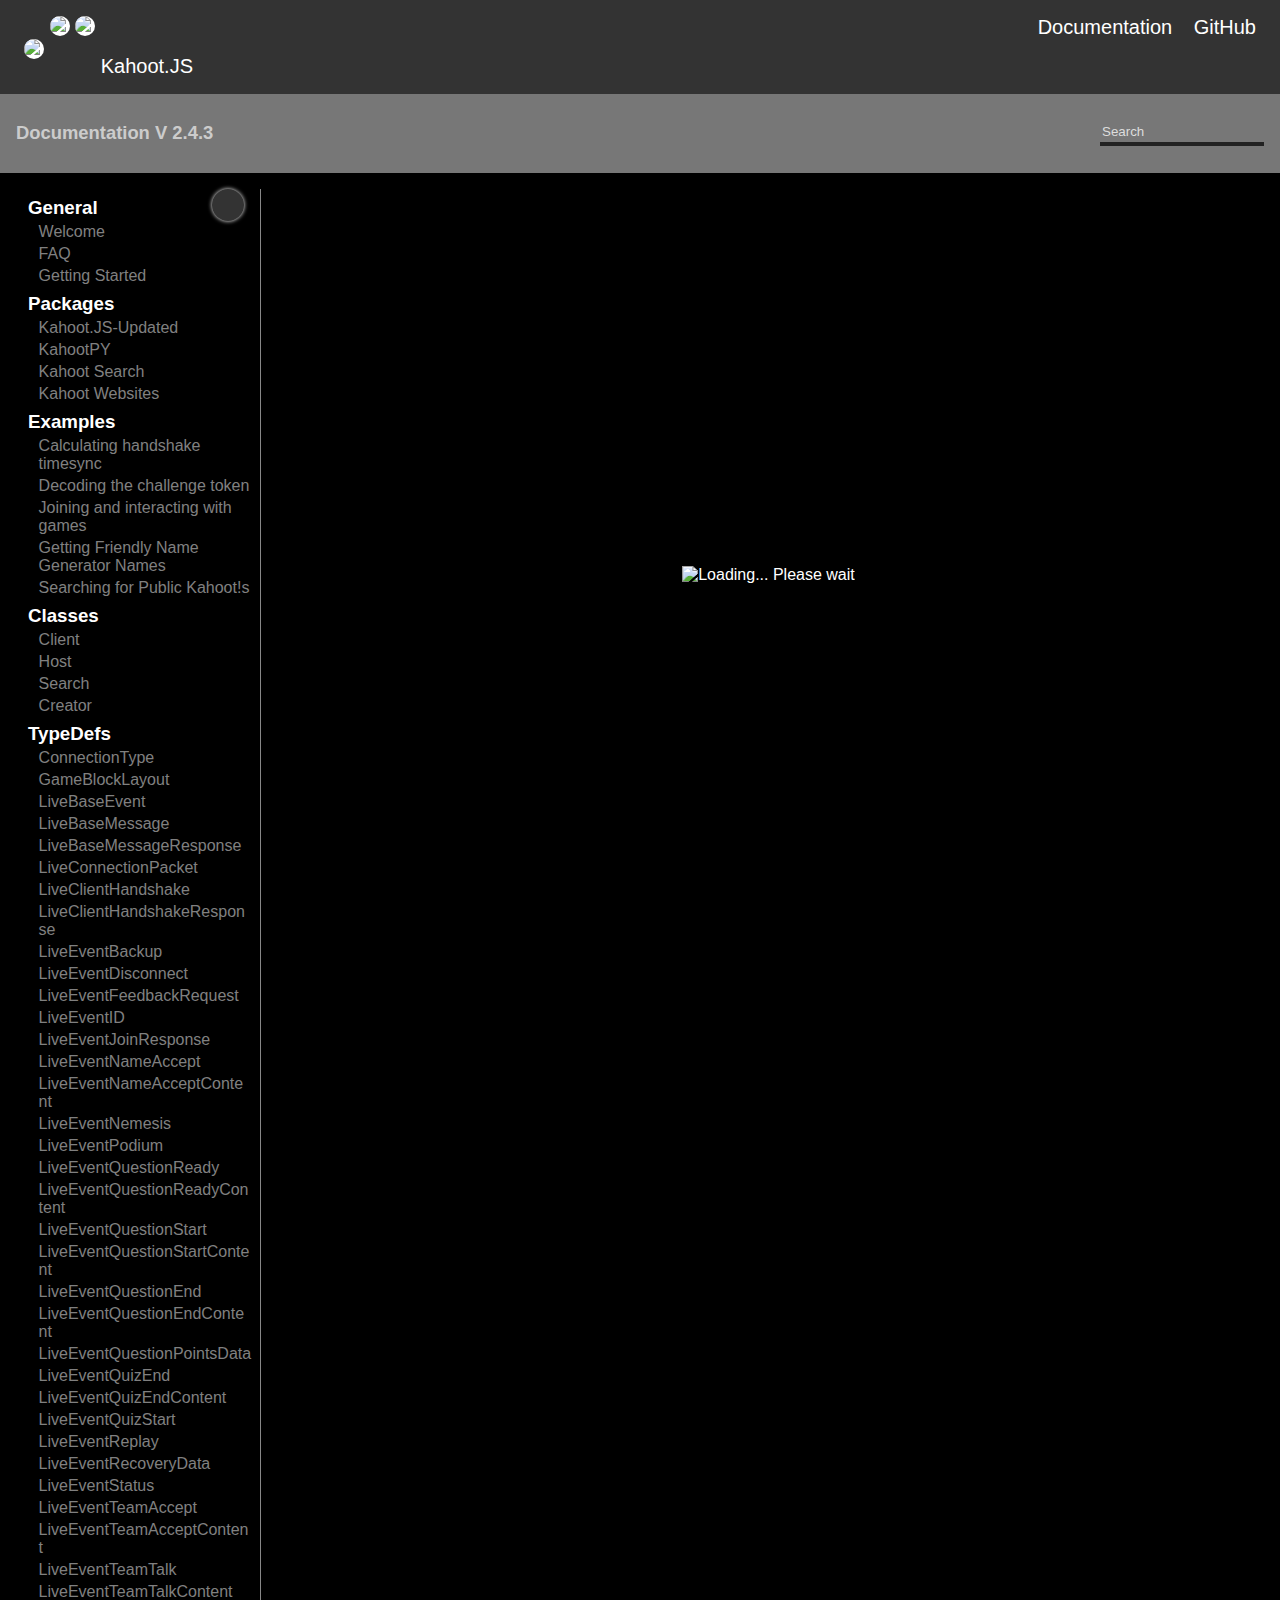
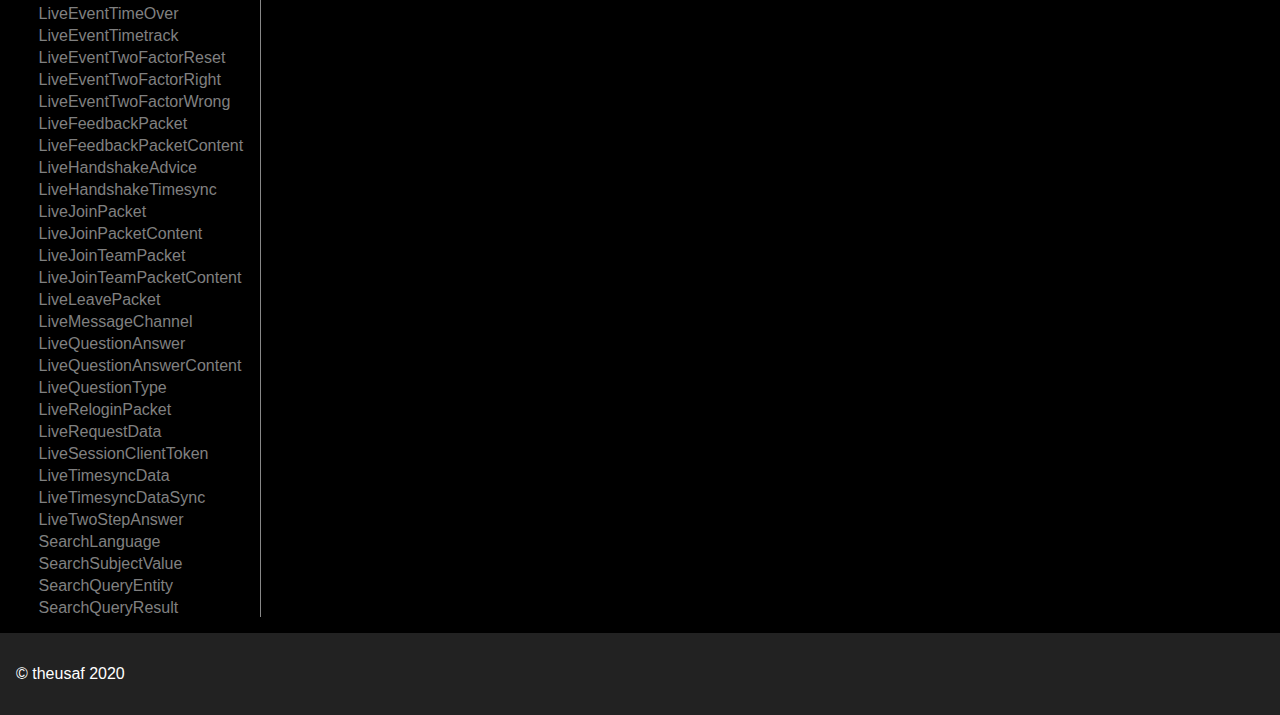
==== 200.html @ 4d93b41f "2.4.3 - Update QuestionEnd" ====
<!DOCTYPE html>
<html lang="en" dir="ltr">
  <head>
    <title>Kahoot API Documentation V2</title>
    <meta name="viewport" content="width=device-width,initial-scale=1">
    <link rel="preload" href="https://kahoot-win.herokuapp.com/ext/https://fonts.googleapis.com/css?family=Montserrat:ital,wght@0,100;0,200;0,300;0,400;0,500;0,600;0,700;0,800;0,900;1,100;1,200;1,300;1,400;1,500;1,600;1,700;1,800;1,900&display=swap" as="style" onload="this.rel = 'stylesheet'">
    <link rel="stylesheet" href="/index.css">
    <meta name="image" content="https://kahoot.js.org/preview.png">
    <meta property="og:image:secure_url" content="https://kahoot.js.org/preview.png">
    <meta property="og:image" content="http://kahoot.js.org/preview.png">
    <meta property="og:image:type" content="image/png">
    <meta property="og:url" content="https://kahoot.js.org">
    <meta property="og:title" content="Kahoot! API Docs. V2">
    <meta property="og:description" content="The Kahoot API documentation V2. Learn how to create your own Kahoot! bot, search Kahoot!, and do more with Kahoot!">
    <meta property="og:type" content="website">
    <meta name="theme-color" content="#1368ce">
    <meta name="title" content="Kahoot! API Docs. V2">
    <meta name="description" content="A documentation of Kahoot's APIs. Learn how to create your own Kahoot! bot, search Kahoot!, and do more with Kahoot!">
    <meta name="keywords" content="kahoot, website, kahoot api, kahoot.js-updated, kahootpy, theusaf, tutorial, code, api, kahoot, docs, documentation, kahoot creator, quiz, http, websocket, json">
    <script src="/marked.min.js"></script>
    <script src="/highlight.min.js"></script>
    <link rel="stylesheet" href="/default.min.css">
    <!-- Global site tag (gtag.js) - Google Analytics -->
    <script async src="https://kahoot-win.herokuapp.com/ext/https://www.googletagmanager.com/gtag/js?id=G-5S0LGKYC6M"></script>
    <script>
      window.dataLayer = window.dataLayer || [];
      function gtag(){dataLayer.push(arguments);}
      gtag('js', new Date());
      gtag('config', 'G-5S0LGKYC6M');
    </script>
    <!-- End Global site tag (gtag.js) - Google Analytics -->
    <script async src="https://kahoot-win.herokuapp.com/ext/https://apis.google.com/js/platform.js"></script>
    <link rel="preload" href="https://kahoot.it/favicon.ico" as="image">
    <link rel="preload" href="https://kahoot-win.herokuapp.com/favicon.ico" as="image">
    <!--link rel="preload" href="https://kahootsmasher.club/favicon.ico" as="image"-->
    <script data-ad-client="ca-pub-7270149282957761" async src="https://kahoot-win.herokuapp.com/ext/https://pagead2.googlesyndication.com/pagead/js/adsbygoogle.js"></script>
  </head>
  <body>
    <nav>
      <a href="https://npmjs.com/package/kahoot.js-updated">
        <img async-src="https://kahoot.it/favicon.ico" src="[data-uri]" alt="Kahoot">
        <img async-src="https://kahoot-win.herokuapp.com/favicon.ico" src="[data-uri]" alt="Kahoot Winner">
        <img async-src="/favicon.ico" src="[data-uri]" alt="Kahoot Smasher">
        Kahoot.JS
        <script>
          window.addEventListener("load",function(){
            var asynk = document.querySelectorAll("[async-src]");
            for(var i = 0;i<asynk.length;i++){
              asynk[i].src = asynk[i].getAttribute("async-src");
            }
          });
        </script>
      </a>
      <div>
        <a href="/" class="mobilehide">Documentation</a>
        <a href="https://github.com/theusaf/kahoot-api-docs">GitHub</a>
      </div>
    </nav>
    <header>
      <h1>Documentation V 2.4.3</h1>
      <input type="text" id="search" placeholder="Search" autocomplete="off">
    </header>
    <p style="margin: 0;">
      <label for="mobile-menu" class="mobile-dark mobileonly" id="mobi-menu-toggle">Menu</label>
    </p>
    <article>
      <input class="hidden toggle" id="mobile-menu" type="checkbox"/>
      <section id="selection">
        <div tabindex="4" id="dark-mode-switch"></div>
        <h3>General</h3>
        <a href="/welcome" class="selected">Welcome</a>
        <a href="/faq">FAQ</a>
        <a href="/getting-started">Getting Started</a>
        <h3>Packages</h3>
        <a href="/package/kahoot.js-updated">Kahoot.JS-Updated</a>
        <a href="/package/kahoot.py">KahootPY</a>
        <a href="/package/kahoot-search">Kahoot Search</a>
        <a href="/websites">Kahoot Websites</a>
        <h3>Examples</h3>
        <a href="/ex/calculate-timesync">Calculating handshake timesync</a>
        <a href="/ex/decode-client">Decoding the challenge token</a>
        <a href="/ex/example-client">Joining and interacting with games</a>
        <a href="/ex/random-name">Getting Friendly Name Generator Names</a>
        <a href="/ex/search">Searching for Public Kahoot!s</a>
        <h3>Classes</h3>
        <a href="/class/client">Client</a>
        <a href="/class/host">Host</a>
        <a href="/class/search">Search</a>
        <a href="/class/creator">Creator</a>
        <h3>TypeDefs</h3>
        <a href="/enum/ConnectionType">ConnectionType</a>
        <a href="/enum/GameBlockLayout">GameBlockLayout</a>
        <a href="/enum/LiveBaseEvent">LiveBaseEvent</a>
        <a href="/enum/LiveBaseMessage">LiveBaseMessage</a>
        <a href="/enum/LiveBaseMessageResponse">LiveBaseMessageResponse</a>
        <a href="/enum/LiveConnectionPacket">LiveConnectionPacket</a>
        <a href="/enum/LiveClientHandshake">LiveClientHandshake</a>
        <a href="/enum/LiveClientHandshakeResponse">LiveClientHandshakeResponse</a>
        <a href="/enum/LiveEventBackup">LiveEventBackup</a>
        <a href="/enum/LiveEventDisconnect">LiveEventDisconnect</a>
        <a href="/enum/LiveEventFeedbackRequest">LiveEventFeedbackRequest</a>
        <a href="/enum/LiveEventID">LiveEventID</a>
        <a href="/enum/LiveEventJoinResponse">LiveEventJoinResponse</a>
        <a href="/enum/LiveEventNameAccept">LiveEventNameAccept</a>
        <a href="/enum/LiveEventNameAcceptContent">LiveEventNameAcceptContent</a>
        <a href="/enum/LiveEventNemesis">LiveEventNemesis</a>
        <a href="/enum/LiveEventPodium">LiveEventPodium</a>
        <a href="/enum/LiveEventQuestionReady">LiveEventQuestionReady</a>
        <a href="/enum/LiveEventQuestionReadyContent">LiveEventQuestionReadyContent</a>
        <a href="/enum/LiveEventQuestionStart">LiveEventQuestionStart</a>
        <a href="/enum/LiveEventQuestionStartContent">LiveEventQuestionStartContent</a>
        <a href="/enum/LiveEventQuestionEnd">LiveEventQuestionEnd</a>
        <a href="/enum/LiveEventQuestionEndContent">LiveEventQuestionEndContent</a>
        <a href="/enum/LiveEventQuestionPointsData">LiveEventQuestionPointsData</a>
        <a href="/enum/LiveEventQuizEnd">LiveEventQuizEnd</a>
        <a href="/enum/LiveEventQuizEndContent">LiveEventQuizEndContent</a>
        <a href="/enum/LiveEventQuizStart">LiveEventQuizStart</a>
        <a href="/enum/LiveEventReplay">LiveEventReplay</a>
        <a href="/enum/LiveEventRecoveryData">LiveEventRecoveryData</a>
        <a href="/enum/LiveEventStatus">LiveEventStatus</a>
        <a href="/enum/LiveEventTeamAccept">LiveEventTeamAccept</a>
        <a href="/enum/LiveEventTeamAcceptContent">LiveEventTeamAcceptContent</a>
        <a href="/enum/LiveEventTeamTalk">LiveEventTeamTalk</a>
        <a href="/enum/LiveEventTeamTalkContent">LiveEventTeamTalkContent</a>
        <a href="/enum/LiveEventTimeOver">LiveEventTimeOver</a>
        <a href="/enum/LiveEventTimetrack">LiveEventTimetrack</a>
        <a href="/enum/LiveEventTwoFactorReset">LiveEventTwoFactorReset</a>
        <a href="/enum/LiveEventTwoFactorRight">LiveEventTwoFactorRight</a>
        <a href="/enum/LiveEventTwoFactorWrong">LiveEventTwoFactorWrong</a>
        <a href="/enum/LiveFeedbackPacket">LiveFeedbackPacket</a>
        <a href="/enum/LiveFeedbackPacketContent">LiveFeedbackPacketContent</a>
        <a href="/enum/LiveHandshakeAdvice">LiveHandshakeAdvice</a>
        <a href="/enum/LiveHandshakeTimesync">LiveHandshakeTimesync</a>
        <a href="/enum/LiveJoinPacket">LiveJoinPacket</a>
        <a href="/enum/LiveJoinPacketContent">LiveJoinPacketContent</a>
        <a href="/enum/LiveJoinTeamPacket">LiveJoinTeamPacket</a>
        <a href="/enum/LiveJoinTeamPacketContent">LiveJoinTeamPacketContent</a>
        <a href="/enum/LiveLeavePacket">LiveLeavePacket</a>
        <a href="/enum/LiveMessageChannel">LiveMessageChannel</a>
        <a href="/enum/LiveQuestionAnswer">LiveQuestionAnswer</a>
        <a href="/enum/LiveQuestionAnswerContent">LiveQuestionAnswerContent</a>
        <a href="/enum/LiveQuestionType">LiveQuestionType</a>
        <a href="/enum/LiveReloginPacket">LiveReloginPacket</a>
        <a href="/enum/LiveRequestData">LiveRequestData</a>
        <a href="/enum/LiveSessionClientToken">LiveSessionClientToken</a>
        <a href="/enum/LiveTimesyncData">LiveTimesyncData</a>
        <a href="/enum/LiveTimesyncDataSync">LiveTimesyncDataSync</a>
        <a href="/enum/LiveTwoStepAnswer">LiveTwoStepAnswer</a>
        <a href="/enum/SearchLanguage">SearchLanguage</a>
        <a href="/enum/SearchSubjectValue">SearchSubjectValue</a>
        <a href="/enum/SearchQueryEntity">SearchQueryEntity</a>
        <a href="/enum/SearchQueryResult">SearchQueryResult</a>
      </section>
      <section id="output">
        <noscript>
          <p>This website requires JavaScript to work properly. If you really cannot use JavaScript use the following steps to read the documentation:</p>
          <ol>
            <li>Click a link</li>
            <li>Copy the stuff after "/"</li>
            <li>Go to the path /docs/(copied path).md</li>
          </ol>
        </noscript>
        <div id="prep">
          <div style="flex: 1;">
            <img src="/loading.svg" alt="Loading... Please wait">
          </div>
        </div>
      </section>
    </article>
    <footer>
      <p>&copy; theusaf 2020</p>
    </footer>
    <script src="/index.js"></script>
  </body>
</html>
---- index.css ----
@keyframes spin {
  from{
    transform: rotate(0deg);
  }
  to{
    transform: rotate(360deg);
  }
}
body{
  font-family: Montserrat, Helvetica, sans-serif;
  margin: 0;
}
nav{
  background: #333;
  padding: 1rem;
  font-size: 1.25rem;
}
nav img{
  max-width: 1.25rem;
  min-width: 1.25rem;
  max-height: 1.25rem;
  min-height: 1.25rem;
  background: white;
  border-radius: 100%;
}
nav div{
  float: right;
}
nav a{
  text-decoration: none;
  color: white;
  margin-right: 0.5rem;
  margin-left: 0.5rem;
}
header{
  display: flex;
  background: #777;
  padding: 1rem;
}
header h1{
  display: inline-block;
  font-size: 1.15rem;
  flex: 1;
  color: #ccc;
}
header input{
  background: transparent;
  color: white;
  float: right;
  border: none;
  width: 10rem;
  border-bottom: #222 0.25rem solid;
  height: 1.25rem;
  align-self: center;
}
header input::placeholder{
  color: #ddd;
}
article{
  background: black;
  color: white;
  padding: 1rem;
  display: flex;
}
article section{
  flex: 1;
  padding-left: 0.75rem;
  position: relative;
}
code{
  background: #444;
  border-radius: 0.15rem;
  padding: 0.1rem;
  text-align: left;
}
pre{
  white-space: pre-wrap;
}
del{
  color: #900;
  background: #a44;
  border-radius: 0.25rem;
}
footer{
  padding: 1rem;
  background: #222;
  color: white;
}
table{
  overflow-x: auto;
  border: 0.1rem solid grey;
  border-spacing: 0;
}
table table tr:first-of-type{
  background: #fa0;
}
tr:first-of-type{
  background: #0af;
}
tr:nth-child(2n){
  background: #222;
}
tr:nth-child(2n + 1):not(:first-of-type){
  background: rgba(0,0,0,0.3);
}
td{
  max-width: 15rem;
  min-width: 10rem;
  text-align: center;
  padding: 0.5rem;
  overflow: auto;
}
th{
  text-transform: uppercase;
  padding: 1rem;
}
#selection{
  flex: 0;
  border-right: 1px solid #888;
  padding-right: 0.5rem;
  min-width: 14rem;
}
#selection h3{
  margin-bottom: 0;
  margin-top: 0.5rem;
}
#selection a{
  color: grey;
  display: block;
  text-decoration: none;
  margin-left: 0.5rem;
  margin-top: 0.25rem;
  transition: 0.25s;
  word-break: break-word;
  border-left: 0.1rem solid transparent;
  padding-left: 0.1rem;
}
#selection a:hover,.navigation a:hover{
  color: #08f;
  background: #333;
  border-left: 0.1rem solid #08f;
}
#selection a.selected{
  background: #222;
}
#output{
  overflow-x: auto;
}
#output a:not(.nav){
  color: #08f;
}
#output a[name]{
  font-weight: bold;
  color: white;
  font-size: 1.15rem;
}
#prep{
  text-align: center;
  display: flex;
  align-items: center;
  height: calc(100vh - 8rem);
}
#prep img{
  width: 5rem;
  animation: spin infinite 0.75s;
}
#dark-mode-switch{
  width: 2rem;
  height: 2rem;
  background: #333;
  border-radius: 100%;
  position: absolute;
  top: 0;
  right: 1rem;
  box-shadow: white 0 0 0.25rem;
}
.hidden{
  display: none;
}
.type,.parent,.extends,.channel{
  display: block;
}
.type::before,.parent::before,.extends::before,.channel::before{
  font-weight: 500;
  color: #aaa;
}
.channel::before{
  content: "Channel: ";
}
.parent::before{
  content: "Parent: ";
}
.type::before{
  content: "Type: ";
}
.extends::before{
  content: "Extends ";
}
.info,.nam{
  margin-left: 1rem;
}
.info p{
  margin: 0;
}
.info{
  border-left: 0.1rem solid grey;
  padding-left: 0.25rem;
  margin-bottom: 1.5rem;
}
.navigation{
  margin: 1.5rem;
  display: flex;
}
.navigation>div{
  flex: 1;
}
.navigation a{
  display: block;
  text-decoration: none;
  color: grey;
  border-left: 0.1rem solid grey;
  padding-left: 0.25rem;
  transition: 0.25s;
}
.navigation span{
  font-weight: bold;
}
.close{
  background: #fd4;
  display: inline-block;
  width: 100%;
  color: black;
}
.mobileonly{
  display: none;
}
.close::before{
  content: "⇦ ";
  display: pre;
}
.light article{
  color: black;
  background: white;
}
.light code{
  color: white;
}
.light #output a[name]{
  color: black;
}
.light tr:nth-child(2n){
  background: #aaa;
}
.light #dark-mode-switch{
  background: #ddd;
  box-shadow: black 0 0 0.25rem; /* Nice dissolve... */
}
@media screen and (max-width: 800px) {
  nav img{
    display: none;
  }
  .mobileonly{
    display: block;
  }
  .mobile-dark{
    background: black;
    color: white;
    margin: 0;
    padding: 0.5rem;
  }
  .toggle + *{
    display: none;
  }
  .toggle:checked + *{
    display: block;
  }
  .mobilehide{
    display: none;
  }
}
---- default.min.css ----
.hljs {
	display: block;
	overflow-x: auto;
	padding: .5em;
	background: #1f1f1f;
}

.hljs,
.hljs-subst {
	color: #bbb;
}

.hljs-comment {
	color: #777;
}

.hljs-attr{
	color: #800;
}

.hljs-keyword,
.hljs-attribute,
.hljs-selector-tag,
.hljs-meta-keyword,
.hljs-doctag,
.hljs-name {
	font-weight: bold;
  color: purple;
}

.hljs-type,
.hljs-string,
.hljs-selector-id,
.hljs-selector-class,
.hljs-quote,
.hljs-template-tag,
.hljs-deletion {
	color: #33aa33;
}

.hljs-number{
  color: #fa4;
}

.hljs-title,
.hljs-section {
	color: #37a;
	font-weight: bold;
}

.hljs-regexp,
.hljs-symbol,
.hljs-variable,
.hljs-template-variable,
.hljs-link,
.hljs-selector-attr,
.hljs-selector-pseudo {
	color: #BC6060;
}

.hljs-literal {
	color: #78A960;
}

.hljs-built_in,
.hljs-bullet,
.hljs-code,
.hljs-addition {
	color: #a61;
}

.hljs-meta {
	color: #1f7199;
}

.hljs-meta-string {
	color: #4d99bf;
}

.hljs-emphasis {
	font-style: italic;
}

.hljs-strong {
	font-weight: bold;
}
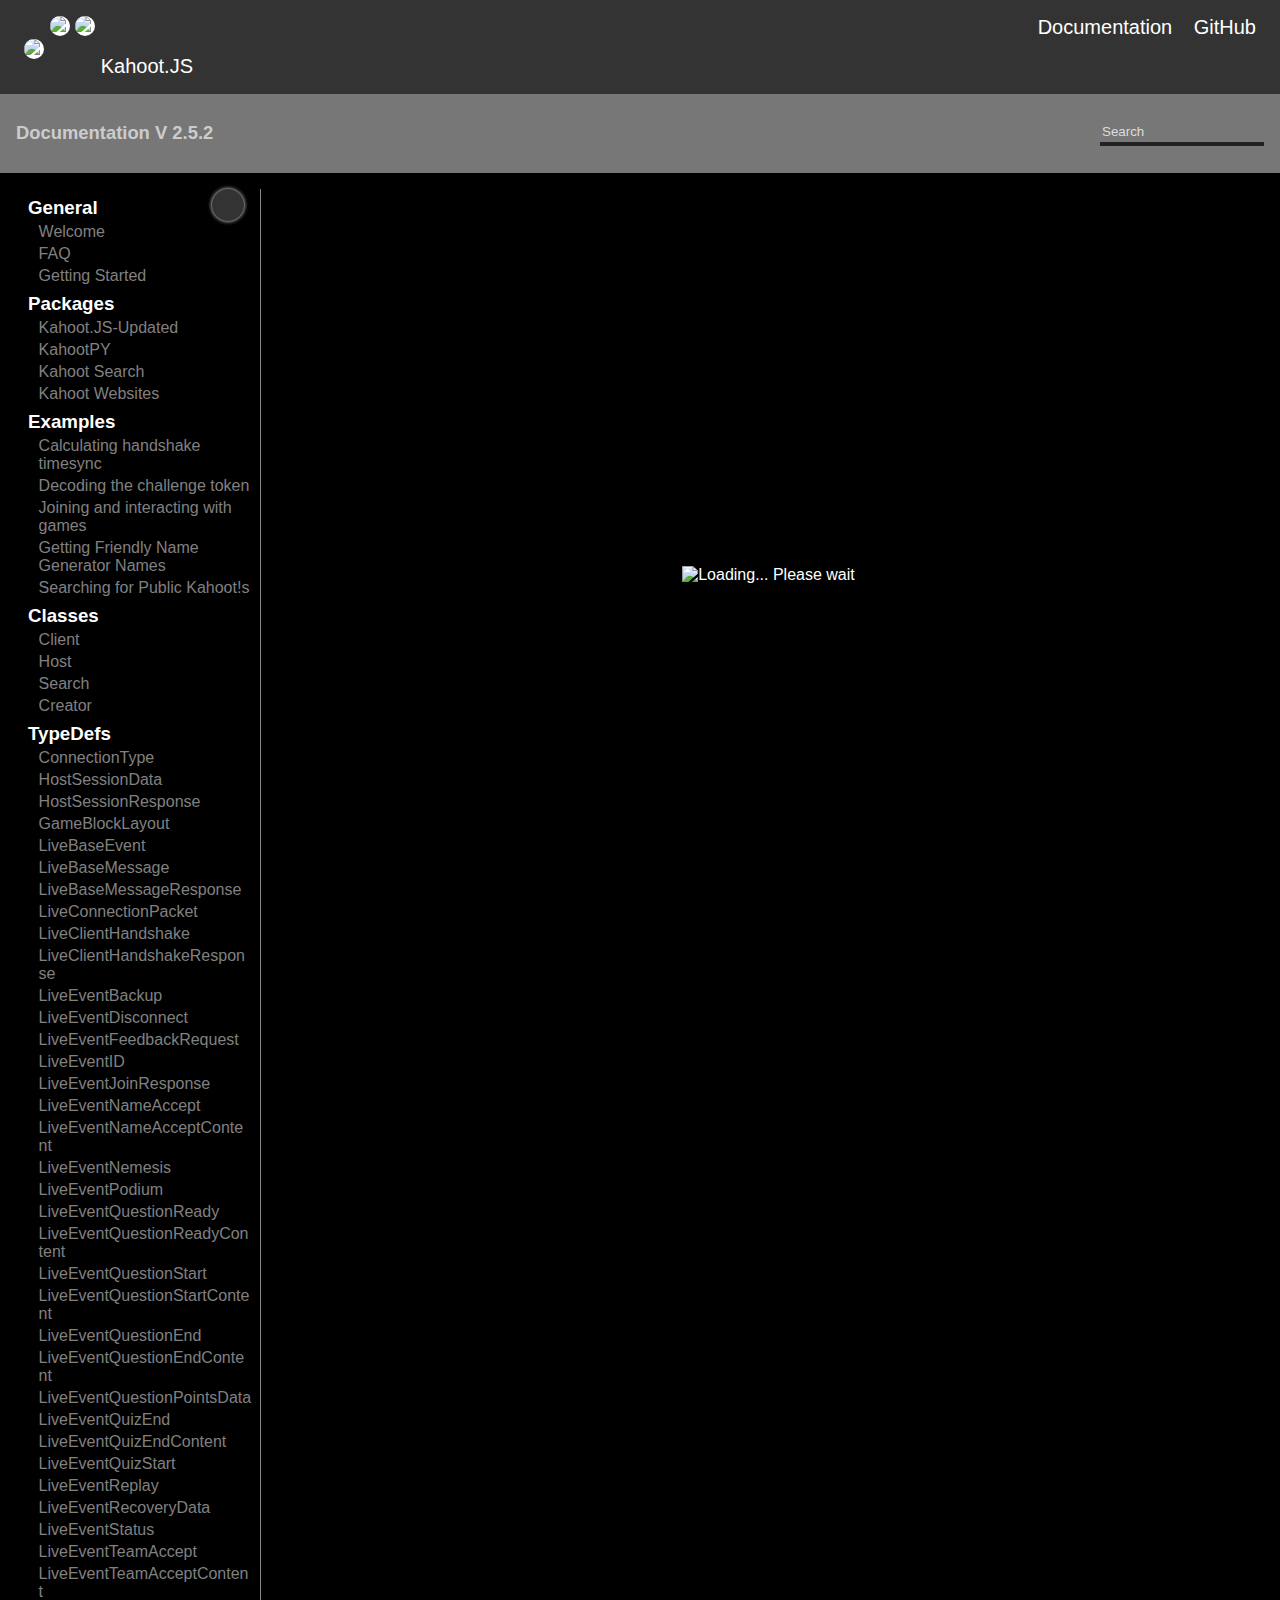
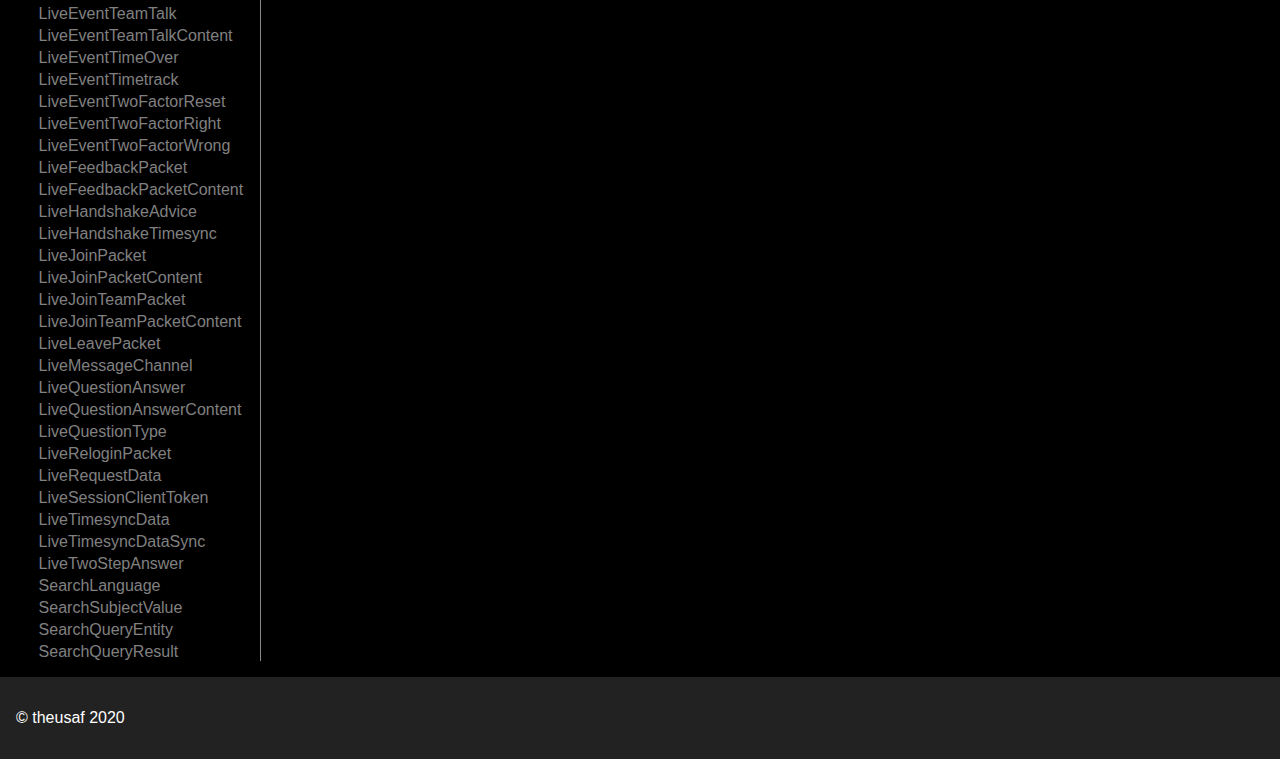
==== commit e3a8f293: "2.5.2 kahoot-win.com" ====
--- a/200.html
+++ b/200.html
@@ -3,7 +3,7 @@
   <head>
     <title>Kahoot API Documentation V2</title>
     <meta name="viewport" content="width=device-width,initial-scale=1">
-    <link rel="preload" href="https://kahoot-win.herokuapp.com/ext/https://fonts.googleapis.com/css?family=Montserrat:ital,wght@0,100;0,200;0,300;0,400;0,500;0,600;0,700;0,800;0,900;1,100;1,200;1,300;1,400;1,500;1,600;1,700;1,800;1,900&display=swap" as="style" onload="this.rel = 'stylesheet'">
+    <link rel="preload" href="https://kahoot-win.com/ext/https://fonts.googleapis.com/css?family=Montserrat:ital,wght@0,100;0,200;0,300;0,400;0,500;0,600;0,700;0,800;0,900;1,100;1,200;1,300;1,400;1,500;1,600;1,700;1,800;1,900&display=swap" as="style" onload="this.rel = 'stylesheet'">
     <link rel="stylesheet" href="/index.css">
     <meta name="image" content="https://kahoot.js.org/preview.png">
     <meta property="og:image:secure_url" content="https://kahoot.js.org/preview.png">
@@ -21,7 +21,7 @@
     <script src="/highlight.min.js"></script>
     <link rel="stylesheet" href="/default.min.css">
     <!-- Global site tag (gtag.js) - Google Analytics -->
-    <script async src="https://kahoot-win.herokuapp.com/ext/https://www.googletagmanager.com/gtag/js?id=G-5S0LGKYC6M"></script>
+    <script async src="https://kahoot-win.com/ext/https://www.googletagmanager.com/gtag/js?id=G-5S0LGKYC6M"></script>
     <script>
       window.dataLayer = window.dataLayer || [];
       function gtag(){dataLayer.push(arguments);}
@@ -29,17 +29,17 @@
       gtag('config', 'G-5S0LGKYC6M');
     </script>
     <!-- End Global site tag (gtag.js) - Google Analytics -->
-    <script async src="https://kahoot-win.herokuapp.com/ext/https://apis.google.com/js/platform.js"></script>
+    <script async src="https://kahoot-win.com/ext/https://apis.google.com/js/platform.js"></script>
     <link rel="preload" href="https://kahoot.it/favicon.ico" as="image">
-    <link rel="preload" href="https://kahoot-win.herokuapp.com/favicon.ico" as="image">
+    <link rel="preload" href="https://kahoot-win.com/favicon.ico" as="image">
     <!--link rel="preload" href="https://kahootsmasher.club/favicon.ico" as="image"-->
-    <script data-ad-client="ca-pub-7270149282957761" async src="https://kahoot-win.herokuapp.com/ext/https://pagead2.googlesyndication.com/pagead/js/adsbygoogle.js"></script>
+    <script data-ad-client="ca-pub-7270149282957761" async src="https://kahoot-win.com/ext/https://pagead2.googlesyndication.com/pagead/js/adsbygoogle.js"></script>
   </head>
   <body>
     <nav>
       <a href="https://npmjs.com/package/kahoot.js-updated">
         <img async-src="https://kahoot.it/favicon.ico" src="[data-uri]" alt="Kahoot">
-        <img async-src="https://kahoot-win.herokuapp.com/favicon.ico" src="[data-uri]" alt="Kahoot Winner">
+        <img async-src="https://kahoot-win.com/favicon.ico" src="[data-uri]" alt="Kahoot Winner">
         <img async-src="/favicon.ico" src="[data-uri]" alt="Kahoot Smasher">
         Kahoot.JS
         <script>
@@ -57,7 +57,7 @@
       </div>
     </nav>
     <header>
-      <h1>Documentation V 2.4.3</h1>
+      <h1>Documentation V 2.5.2</h1>
       <input type="text" id="search" placeholder="Search" autocomplete="off">
     </header>
     <p style="margin: 0;">
@@ -89,6 +89,8 @@
         <a href="/class/creator">Creator</a>
         <h3>TypeDefs</h3>
         <a href="/enum/ConnectionType">ConnectionType</a>
+        <a href="/enum/HostSessionData">HostSessionData</a>
+        <a href="/enum/HostSessionResponse">HostSessionResponse</a>
         <a href="/enum/GameBlockLayout">GameBlockLayout</a>
         <a href="/enum/LiveBaseEvent">LiveBaseEvent</a>
         <a href="/enum/LiveBaseMessage">LiveBaseMessage</a>
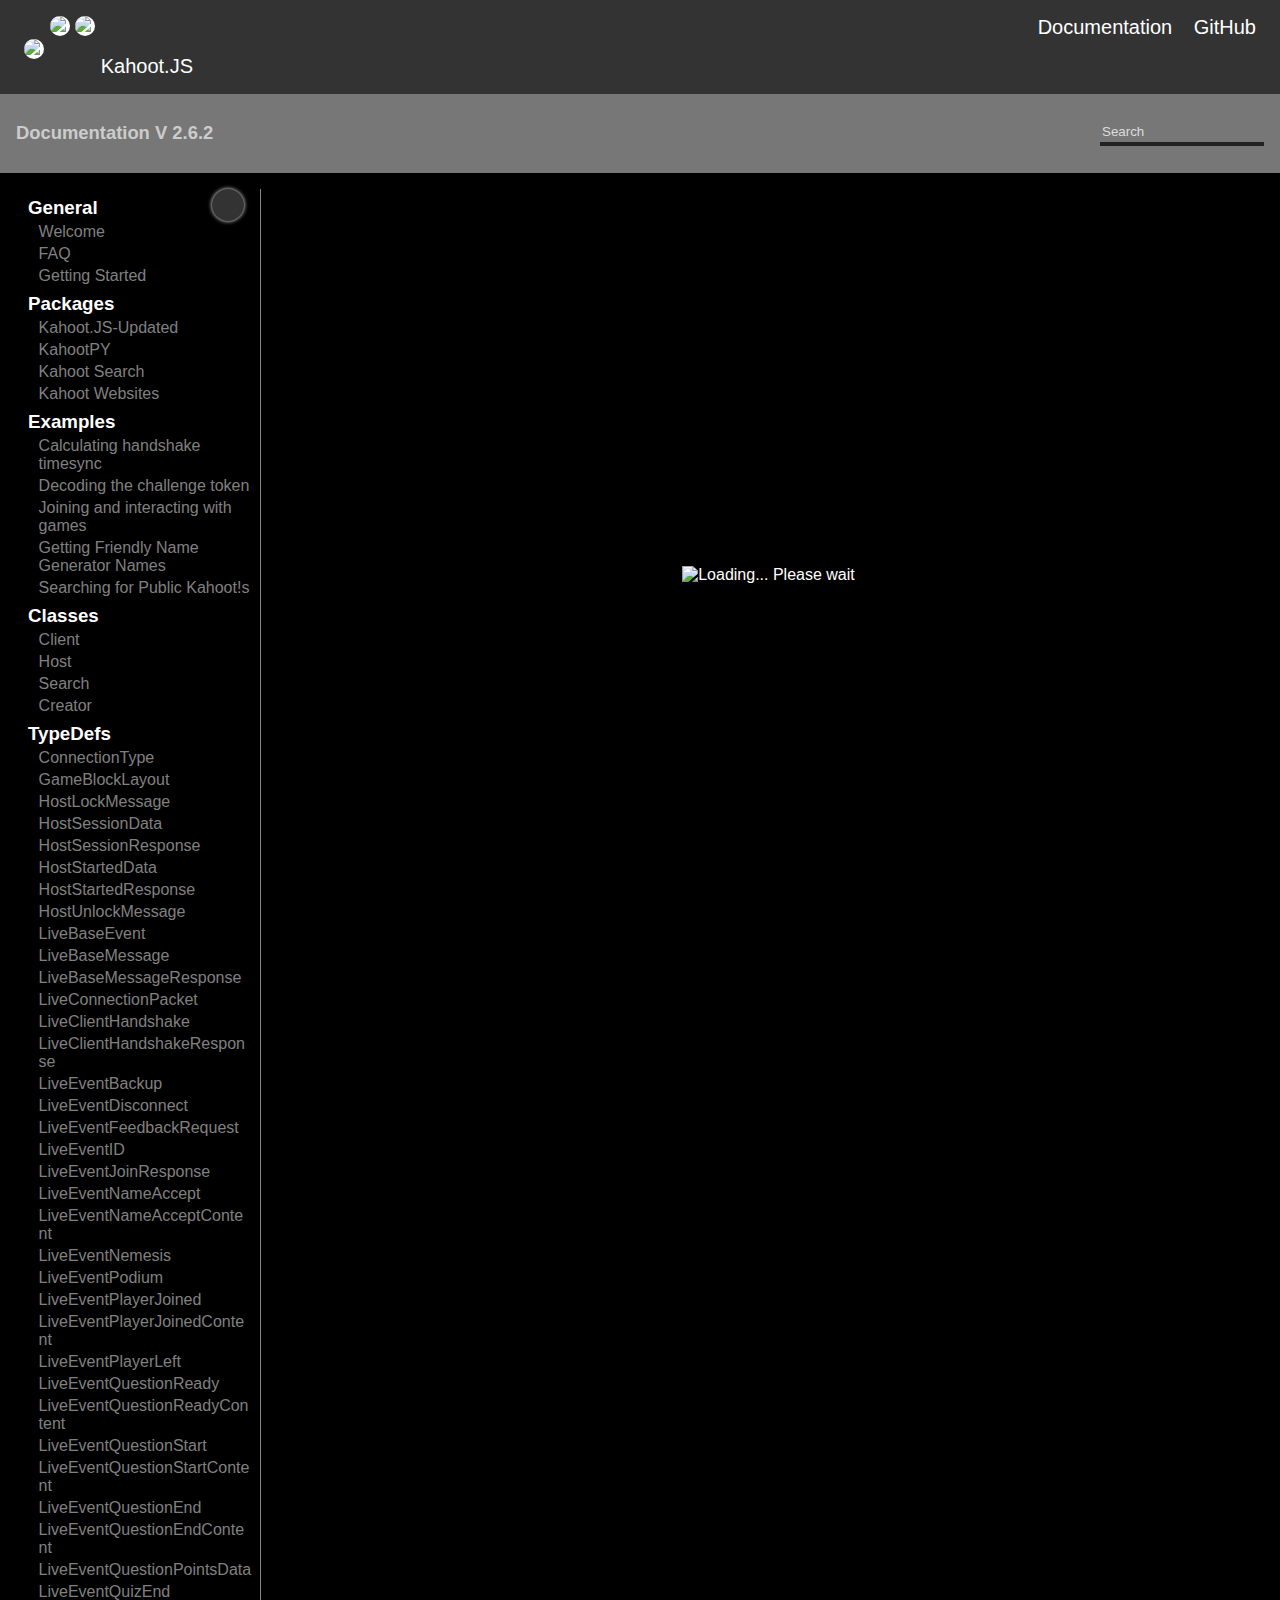
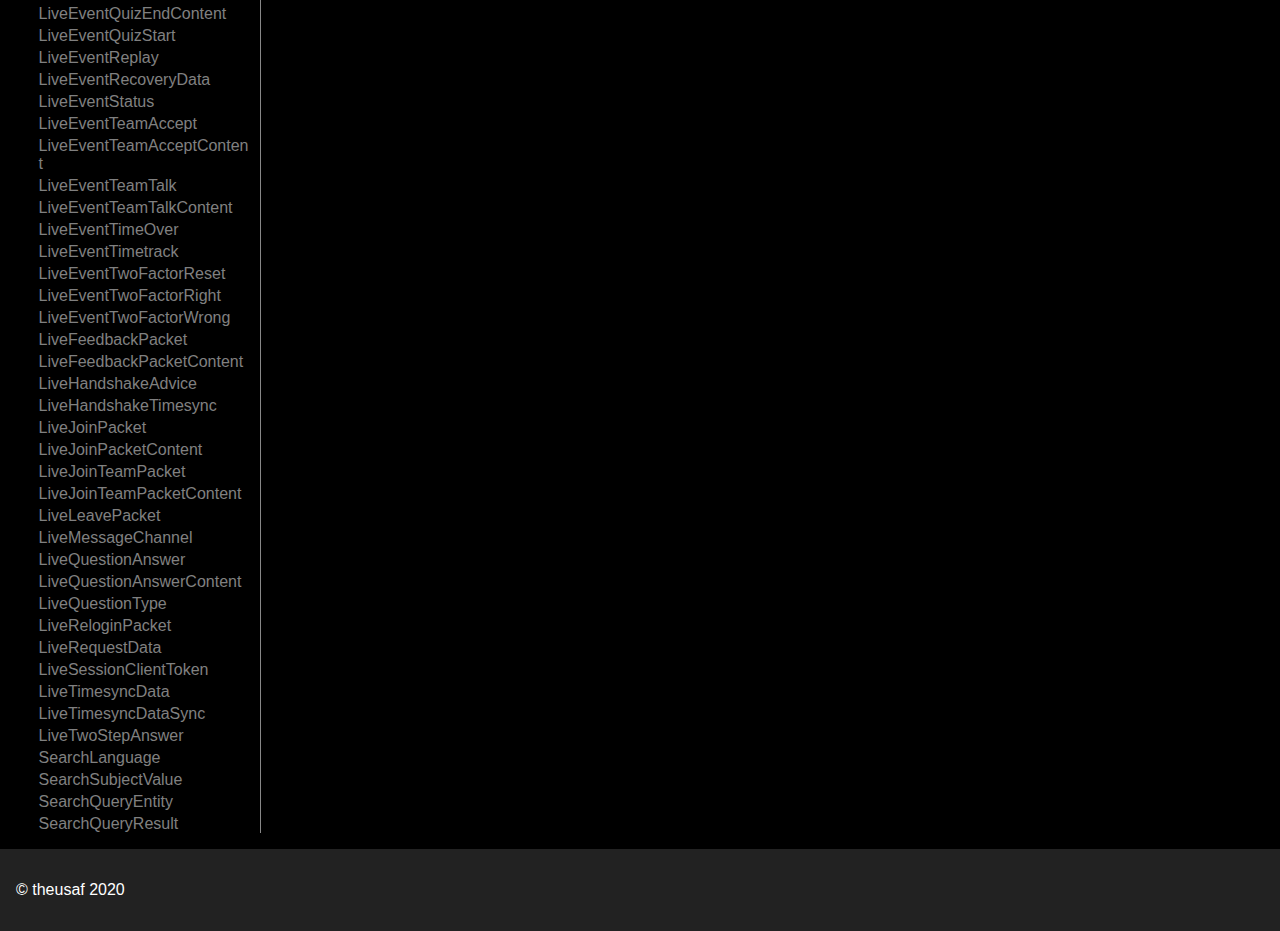
==== commit e4539153: "2.6.2 - Complete host" ====
--- a/200.html
+++ b/200.html
@@ -57,7 +57,7 @@
       </div>
     </nav>
     <header>
-      <h1>Documentation V 2.5.2</h1>
+      <h1>Documentation V 2.6.2</h1>
       <input type="text" id="search" placeholder="Search" autocomplete="off">
     </header>
     <p style="margin: 0;">
@@ -89,9 +89,13 @@
         <a href="/class/creator">Creator</a>
         <h3>TypeDefs</h3>
         <a href="/enum/ConnectionType">ConnectionType</a>
+        <a href="/enum/GameBlockLayout">GameBlockLayout</a>
+        <a href="/enum/HostLockMessage">HostLockMessage</a>
         <a href="/enum/HostSessionData">HostSessionData</a>
         <a href="/enum/HostSessionResponse">HostSessionResponse</a>
-        <a href="/enum/GameBlockLayout">GameBlockLayout</a>
+        <a href="/enum/HostStartedData">HostStartedData</a>
+        <a href="/enum/HostStartedResponse">HostStartedResponse</a>
+        <a href="/enum/HostUnlockMessage">HostUnlockMessage</a>
         <a href="/enum/LiveBaseEvent">LiveBaseEvent</a>
         <a href="/enum/LiveBaseMessage">LiveBaseMessage</a>
         <a href="/enum/LiveBaseMessageResponse">LiveBaseMessageResponse</a>
@@ -107,6 +111,9 @@
         <a href="/enum/LiveEventNameAcceptContent">LiveEventNameAcceptContent</a>
         <a href="/enum/LiveEventNemesis">LiveEventNemesis</a>
         <a href="/enum/LiveEventPodium">LiveEventPodium</a>
+        <a href="/enum/LiveEventPlayerJoined">LiveEventPlayerJoined</a>
+        <a href="/enum/LiveEventPlayerJoinedContent">LiveEventPlayerJoinedContent</a>
+        <a href="/enum/LiveEventPlayerLeft">LiveEventPlayerLeft</a>
         <a href="/enum/LiveEventQuestionReady">LiveEventQuestionReady</a>
         <a href="/enum/LiveEventQuestionReadyContent">LiveEventQuestionReadyContent</a>
         <a href="/enum/LiveEventQuestionStart">LiveEventQuestionStart</a>
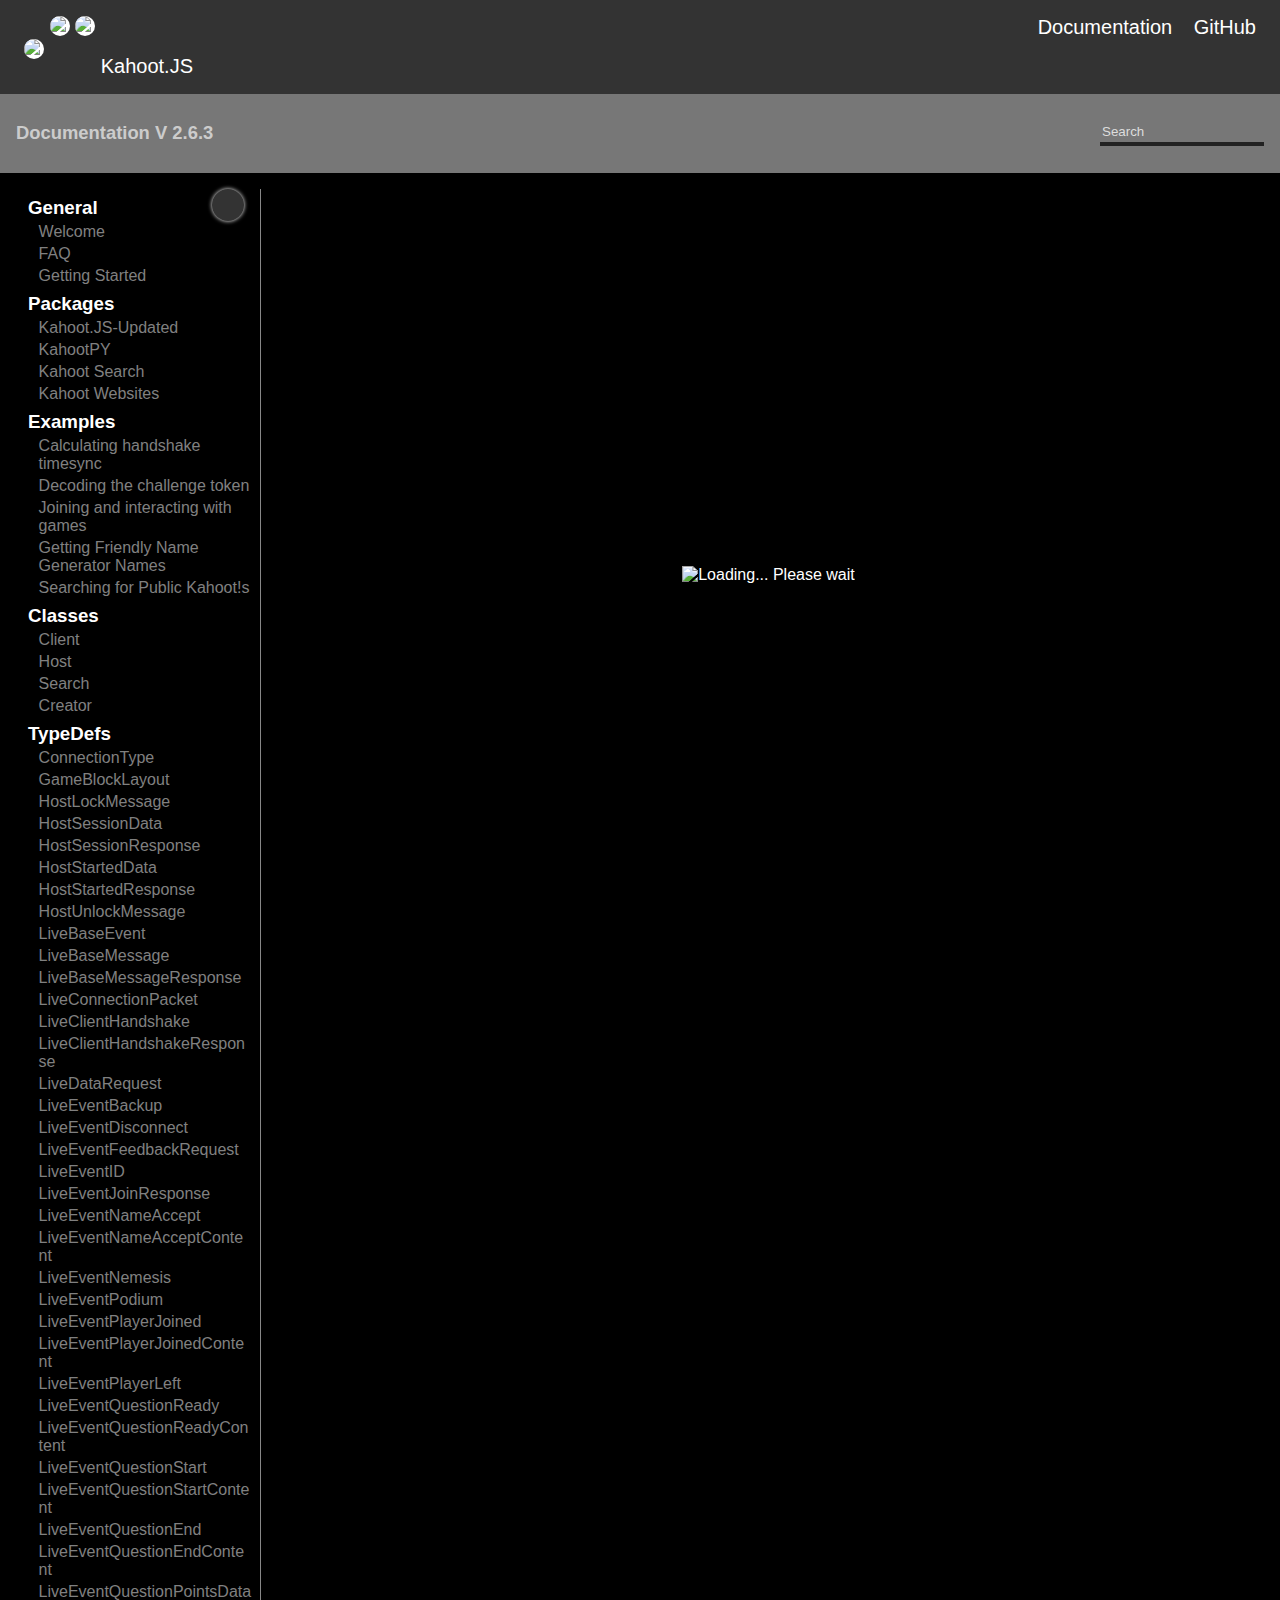
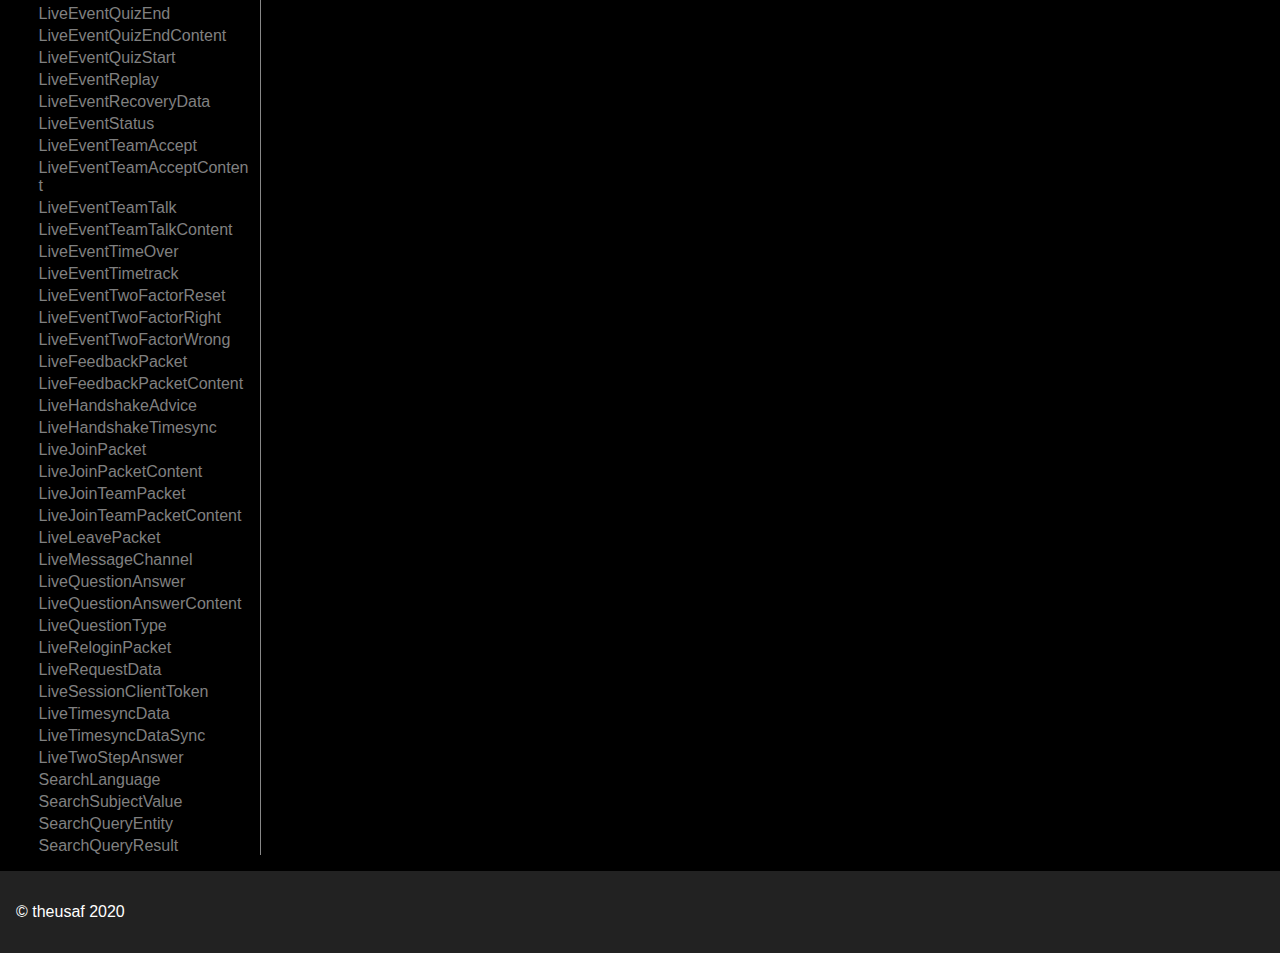
==== commit d09b572e: "Add livedatarequest" ====
--- a/200.html
+++ b/200.html
@@ -57,7 +57,7 @@
       </div>
     </nav>
     <header>
-      <h1>Documentation V 2.6.2</h1>
+      <h1>Documentation V 2.6.3</h1>
       <input type="text" id="search" placeholder="Search" autocomplete="off">
     </header>
     <p style="margin: 0;">
@@ -102,6 +102,7 @@
         <a href="/enum/LiveConnectionPacket">LiveConnectionPacket</a>
         <a href="/enum/LiveClientHandshake">LiveClientHandshake</a>
         <a href="/enum/LiveClientHandshakeResponse">LiveClientHandshakeResponse</a>
+        <a href="/enum/LiveDataRequest">LiveDataRequest</a>
         <a href="/enum/LiveEventBackup">LiveEventBackup</a>
         <a href="/enum/LiveEventDisconnect">LiveEventDisconnect</a>
         <a href="/enum/LiveEventFeedbackRequest">LiveEventFeedbackRequest</a>
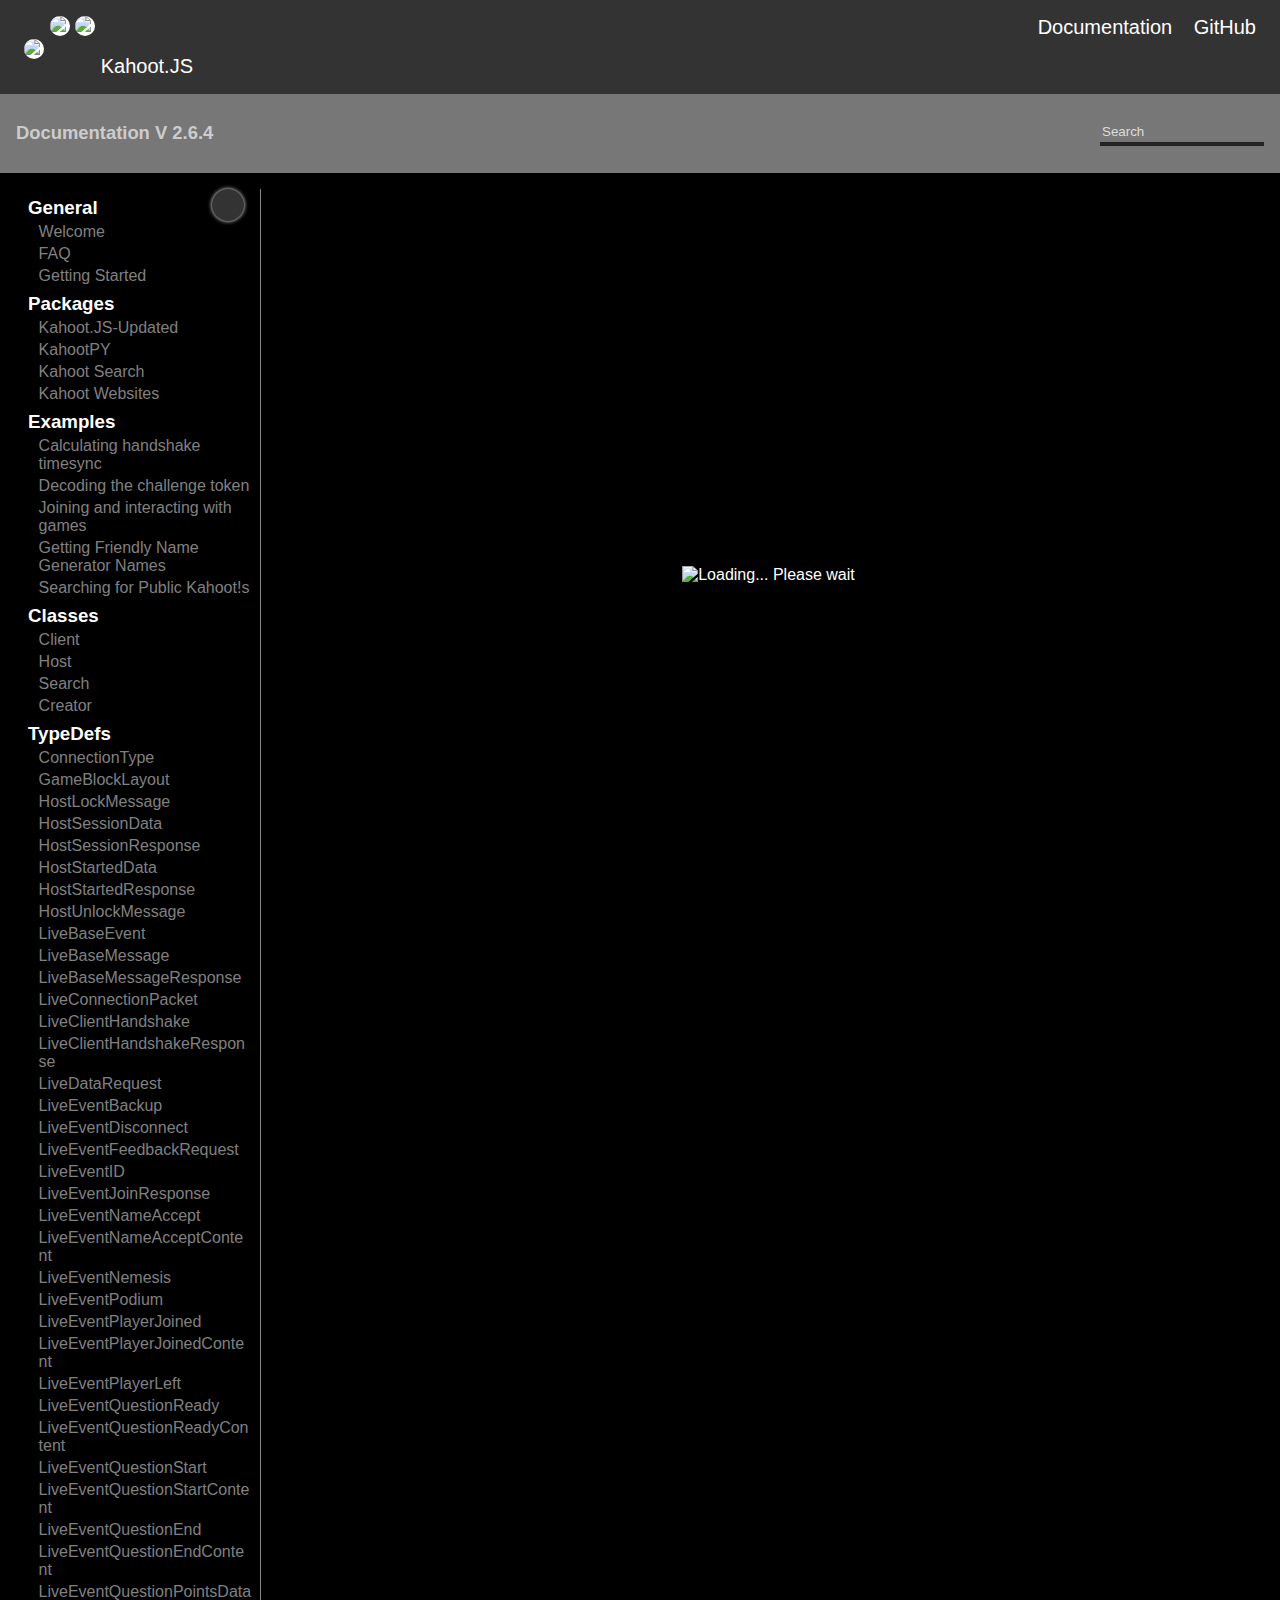
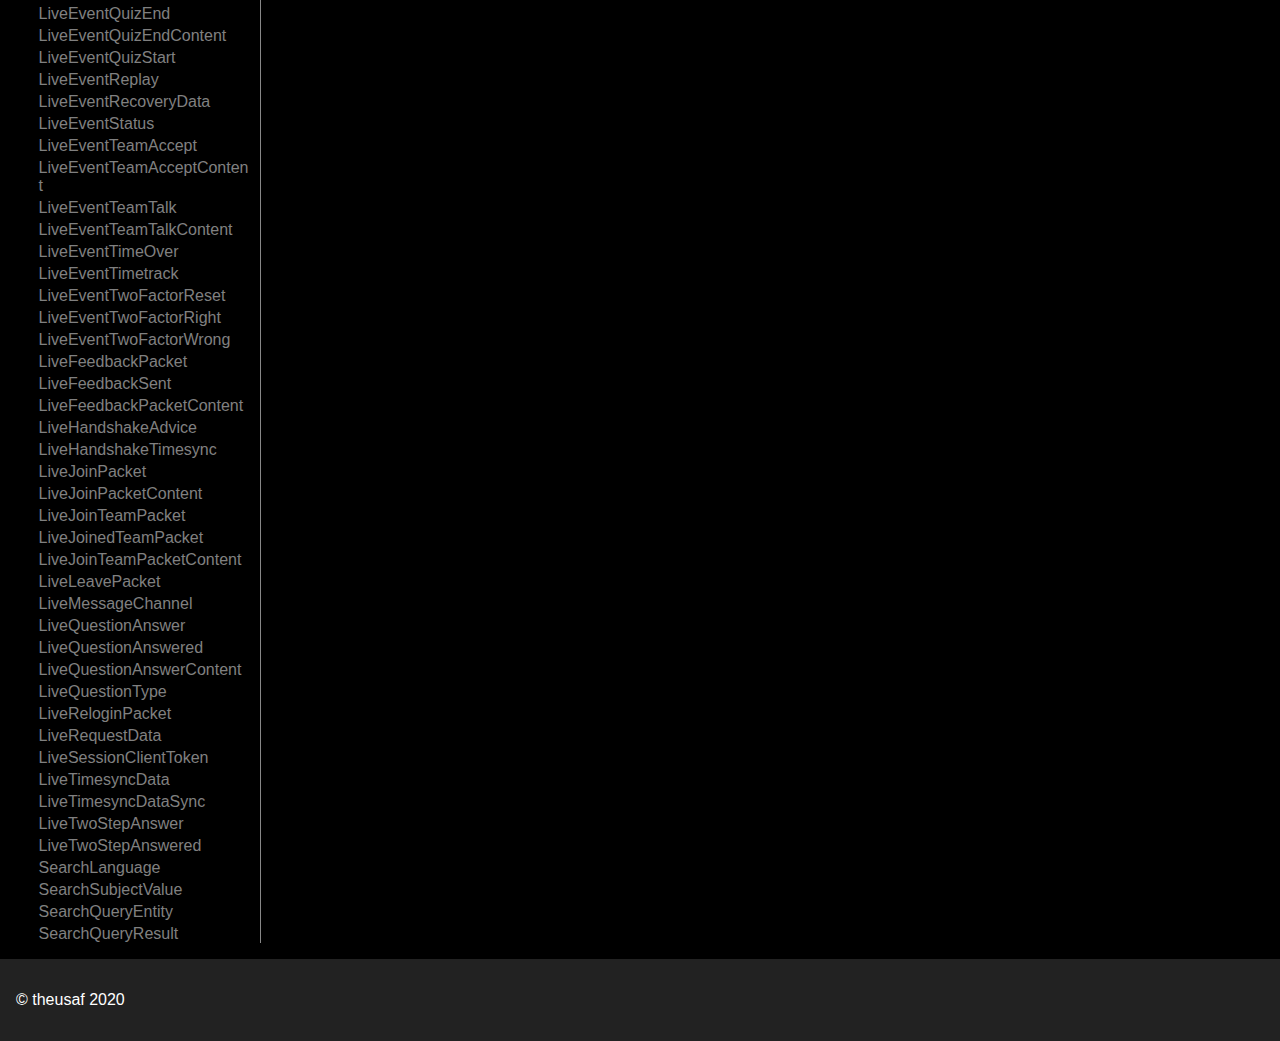
==== commit 63b01869: "2.6.4" ====
--- a/200.html
+++ b/200.html
@@ -57,7 +57,7 @@
       </div>
     </nav>
     <header>
-      <h1>Documentation V 2.6.3</h1>
+      <h1>Documentation V 2.6.4</h1>
       <input type="text" id="search" placeholder="Search" autocomplete="off">
     </header>
     <p style="margin: 0;">
@@ -138,16 +138,19 @@
         <a href="/enum/LiveEventTwoFactorRight">LiveEventTwoFactorRight</a>
         <a href="/enum/LiveEventTwoFactorWrong">LiveEventTwoFactorWrong</a>
         <a href="/enum/LiveFeedbackPacket">LiveFeedbackPacket</a>
+        <a href="/enum/LiveFeedbackSent">LiveFeedbackSent</a>
         <a href="/enum/LiveFeedbackPacketContent">LiveFeedbackPacketContent</a>
         <a href="/enum/LiveHandshakeAdvice">LiveHandshakeAdvice</a>
         <a href="/enum/LiveHandshakeTimesync">LiveHandshakeTimesync</a>
         <a href="/enum/LiveJoinPacket">LiveJoinPacket</a>
         <a href="/enum/LiveJoinPacketContent">LiveJoinPacketContent</a>
         <a href="/enum/LiveJoinTeamPacket">LiveJoinTeamPacket</a>
+        <a href="/enum/LiveJoinedTeamPacket">LiveJoinedTeamPacket</a>
         <a href="/enum/LiveJoinTeamPacketContent">LiveJoinTeamPacketContent</a>
         <a href="/enum/LiveLeavePacket">LiveLeavePacket</a>
         <a href="/enum/LiveMessageChannel">LiveMessageChannel</a>
         <a href="/enum/LiveQuestionAnswer">LiveQuestionAnswer</a>
+        <a href="/enum/LiveQuestionAnswered">LiveQuestionAnswered</a>
         <a href="/enum/LiveQuestionAnswerContent">LiveQuestionAnswerContent</a>
         <a href="/enum/LiveQuestionType">LiveQuestionType</a>
         <a href="/enum/LiveReloginPacket">LiveReloginPacket</a>
@@ -156,6 +159,7 @@
         <a href="/enum/LiveTimesyncData">LiveTimesyncData</a>
         <a href="/enum/LiveTimesyncDataSync">LiveTimesyncDataSync</a>
         <a href="/enum/LiveTwoStepAnswer">LiveTwoStepAnswer</a>
+        <a href="/enum/LiveTwoStepAnswered">LiveTwoStepAnswered</a>
         <a href="/enum/SearchLanguage">SearchLanguage</a>
         <a href="/enum/SearchSubjectValue">SearchSubjectValue</a>
         <a href="/enum/SearchQueryEntity">SearchQueryEntity</a>
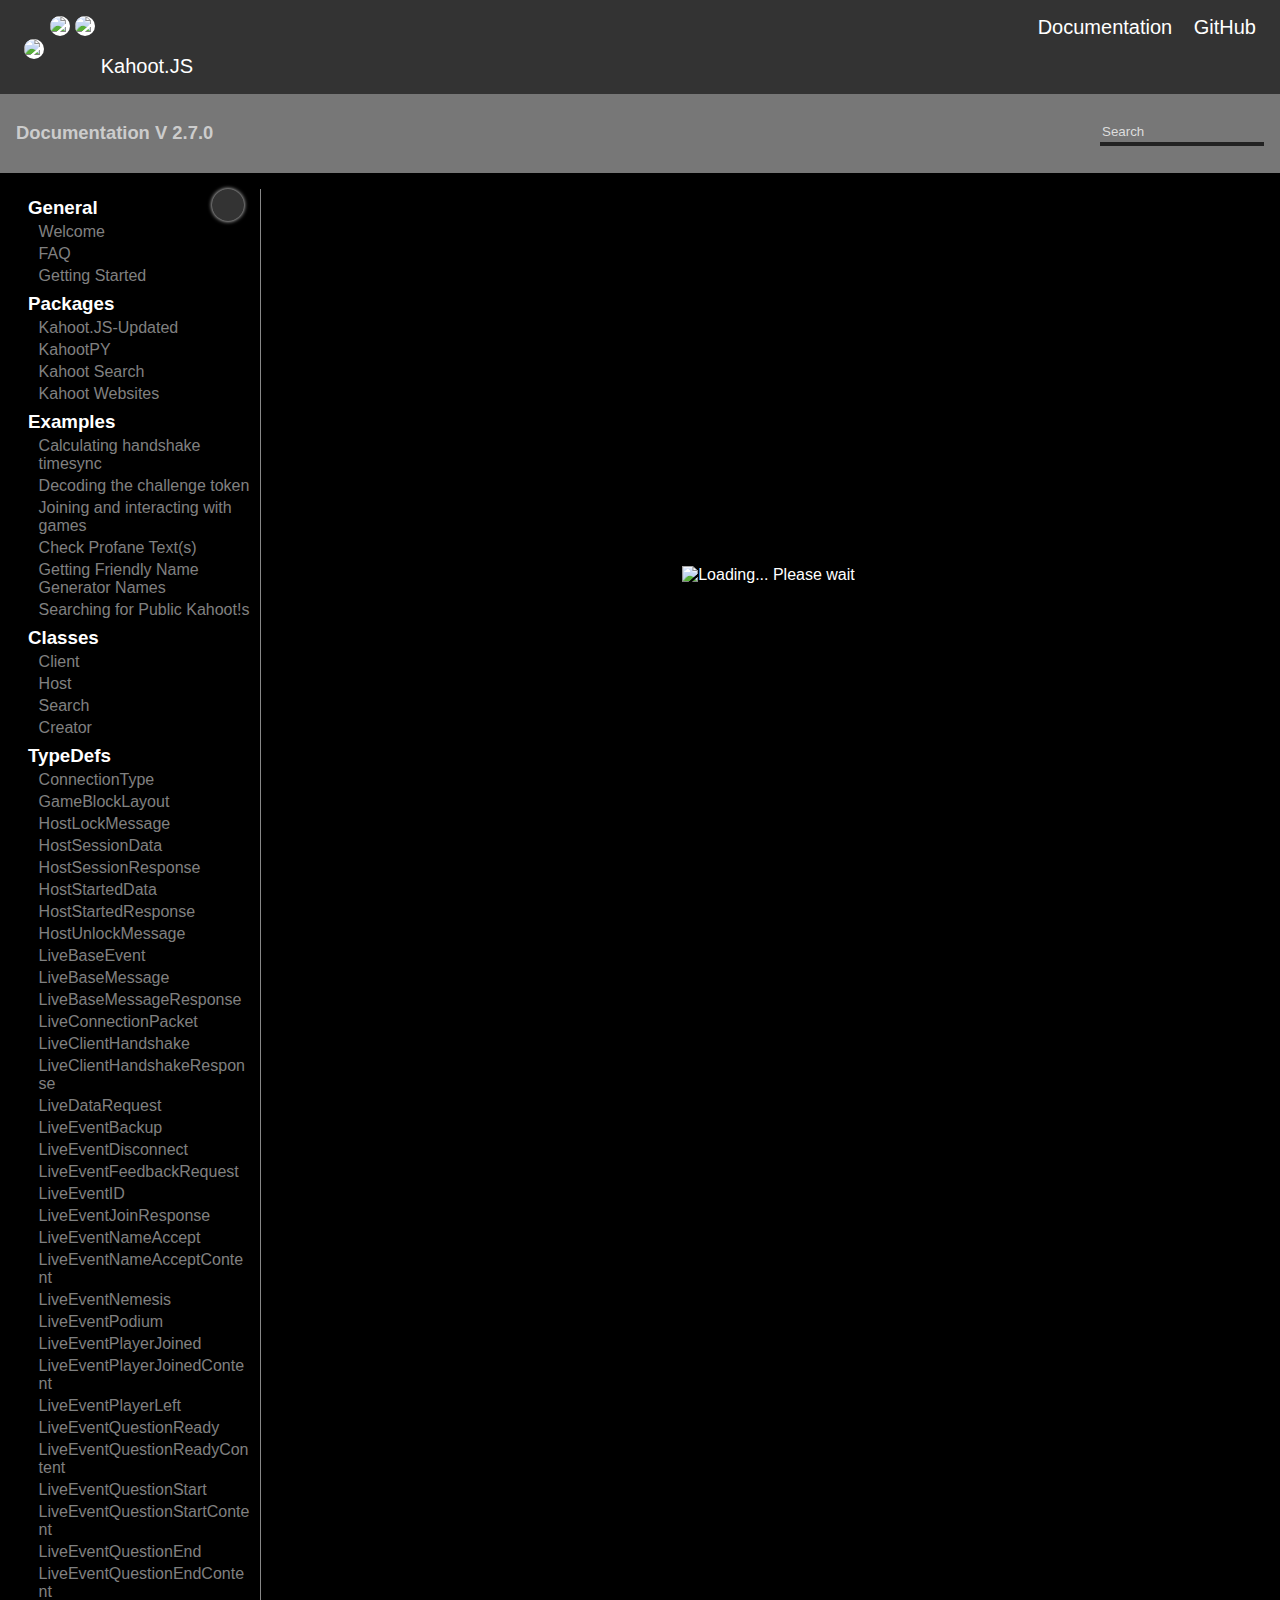
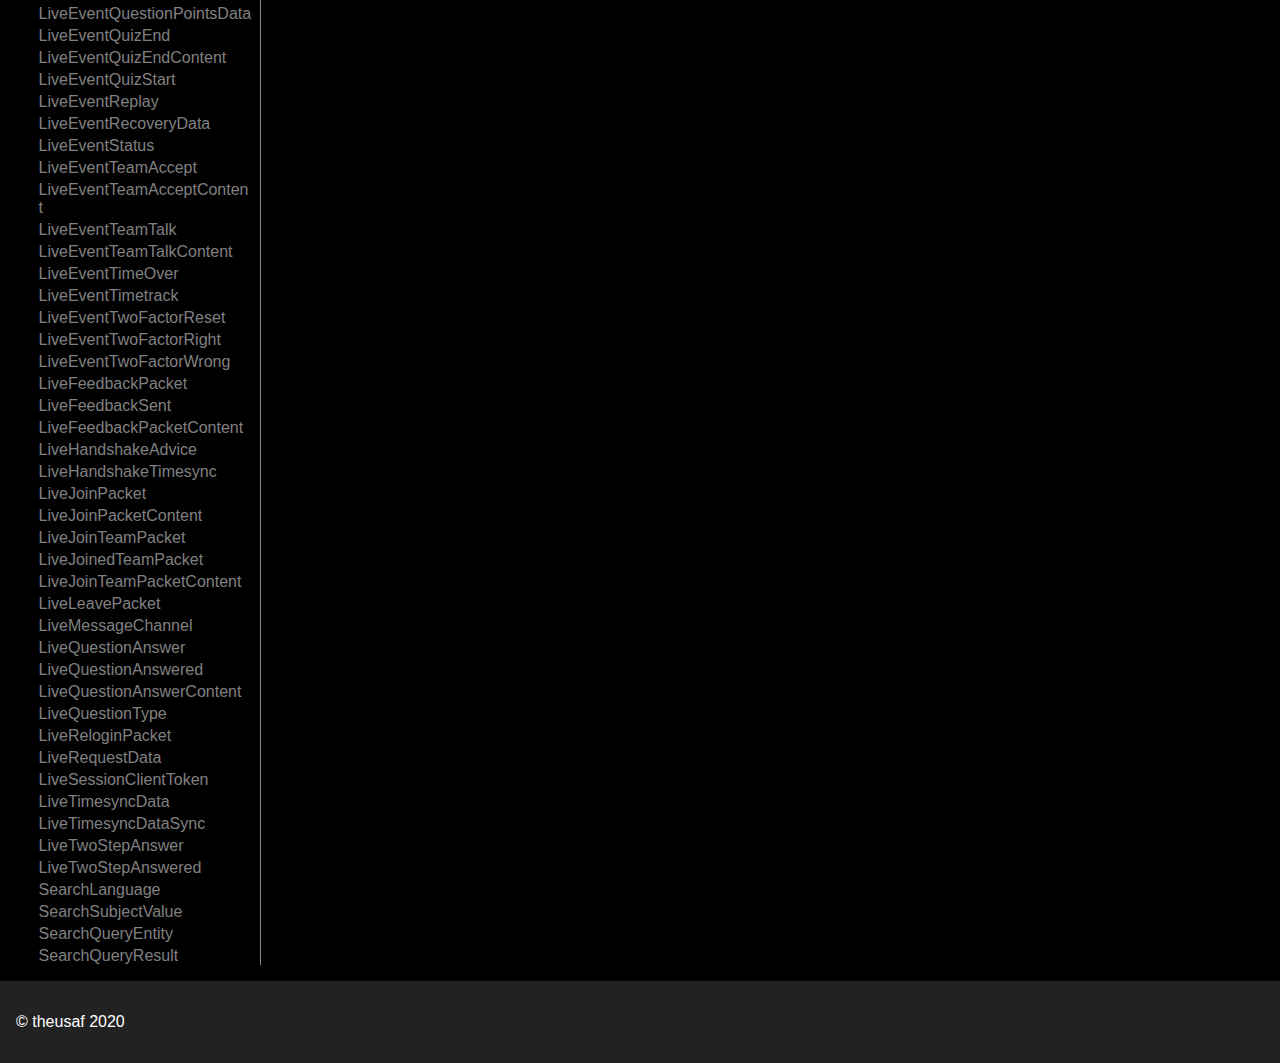
==== commit c2feb10f: "2.7.0 - Add profanity apis" ====
--- a/200.html
+++ b/200.html
@@ -57,7 +57,7 @@
       </div>
     </nav>
     <header>
-      <h1>Documentation V 2.6.4</h1>
+      <h1>Documentation V 2.7.0</h1>
       <input type="text" id="search" placeholder="Search" autocomplete="off">
     </header>
     <p style="margin: 0;">
@@ -80,6 +80,7 @@
         <a href="/ex/calculate-timesync">Calculating handshake timesync</a>
         <a href="/ex/decode-client">Decoding the challenge token</a>
         <a href="/ex/example-client">Joining and interacting with games</a>
+        <a href="/ex/check-profanities">Check Profane Text(s)</a>
         <a href="/ex/random-name">Getting Friendly Name Generator Names</a>
         <a href="/ex/search">Searching for Public Kahoot!s</a>
         <h3>Classes</h3>
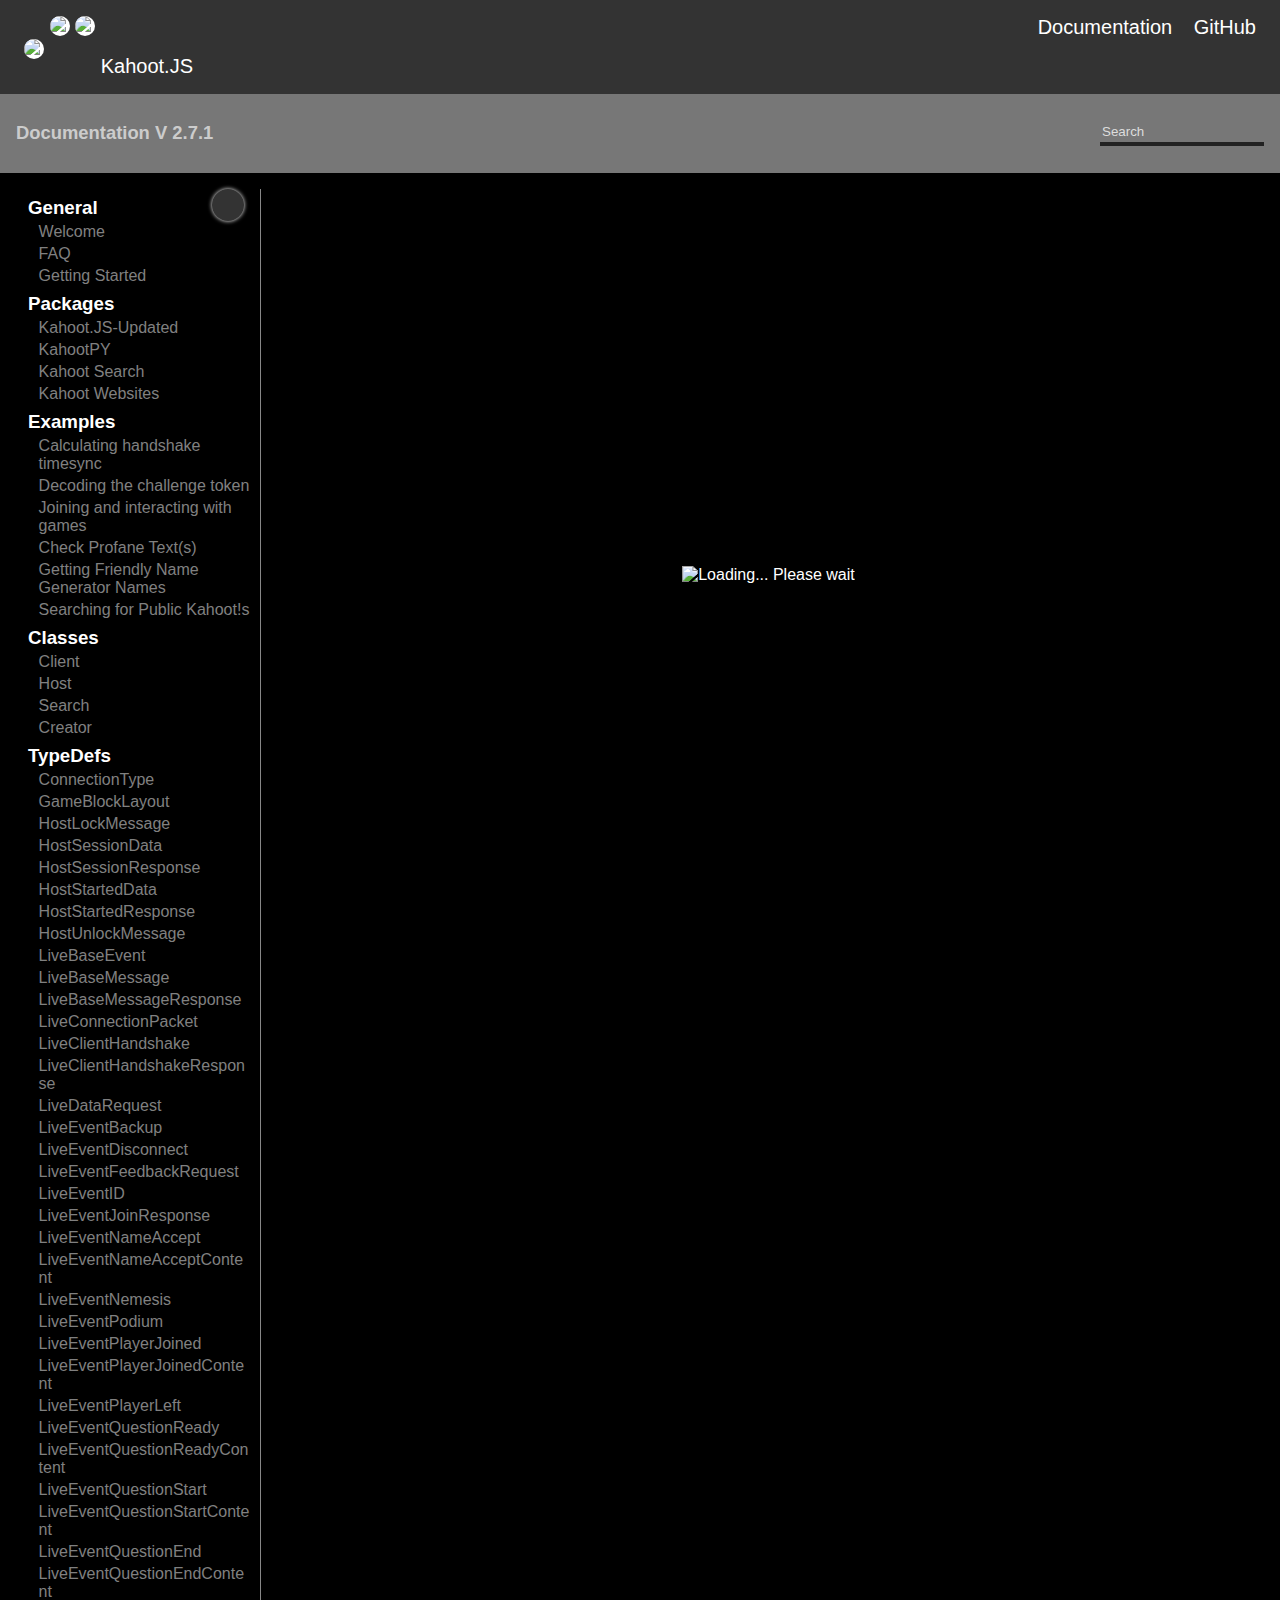
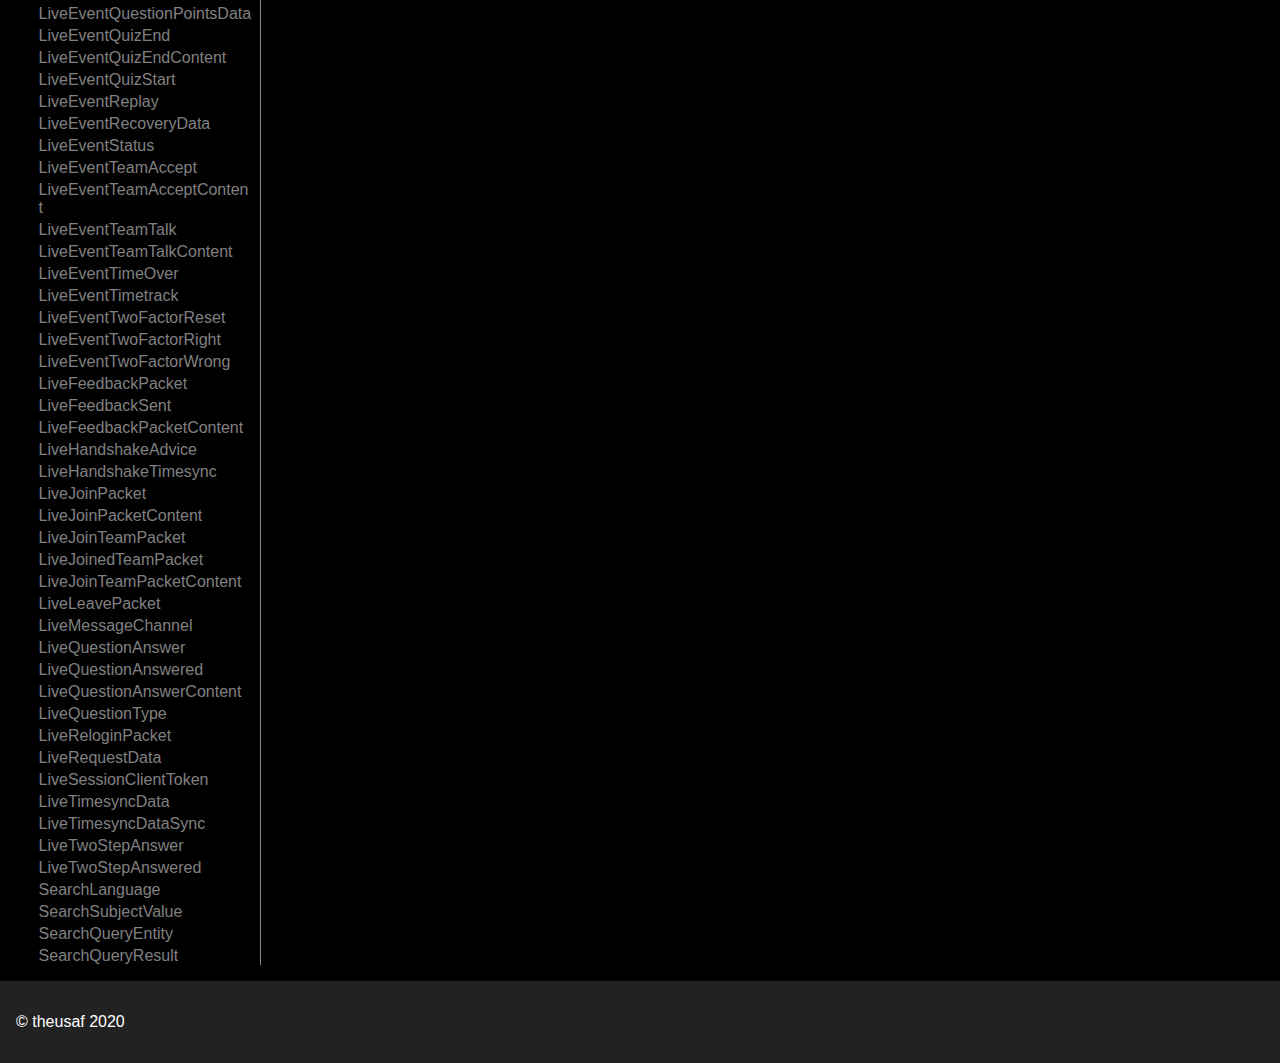
==== commit 5d0fa1be: "2.7.1 - Update question start content" ====
--- a/200.html
+++ b/200.html
@@ -57,7 +57,7 @@
       </div>
     </nav>
     <header>
-      <h1>Documentation V 2.7.0</h1>
+      <h1>Documentation V 2.7.1</h1>
       <input type="text" id="search" placeholder="Search" autocomplete="off">
     </header>
     <p style="margin: 0;">
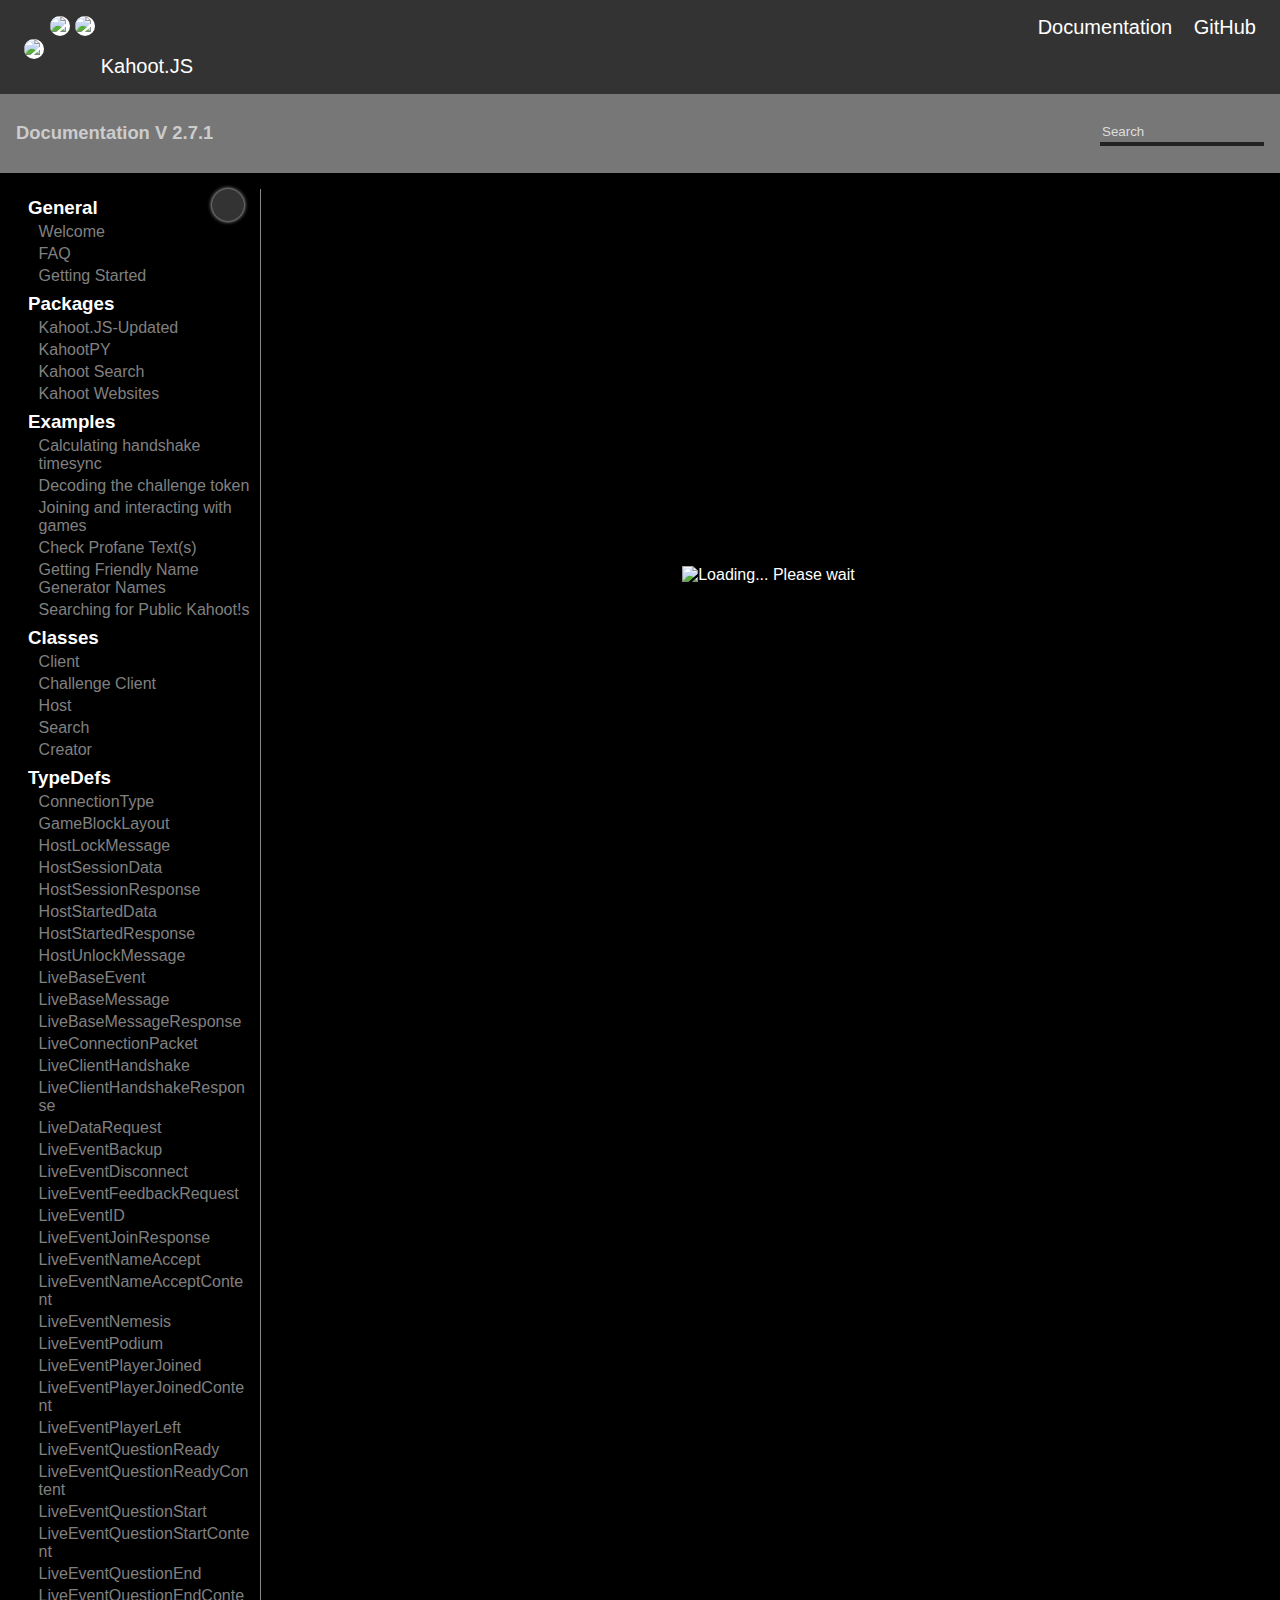
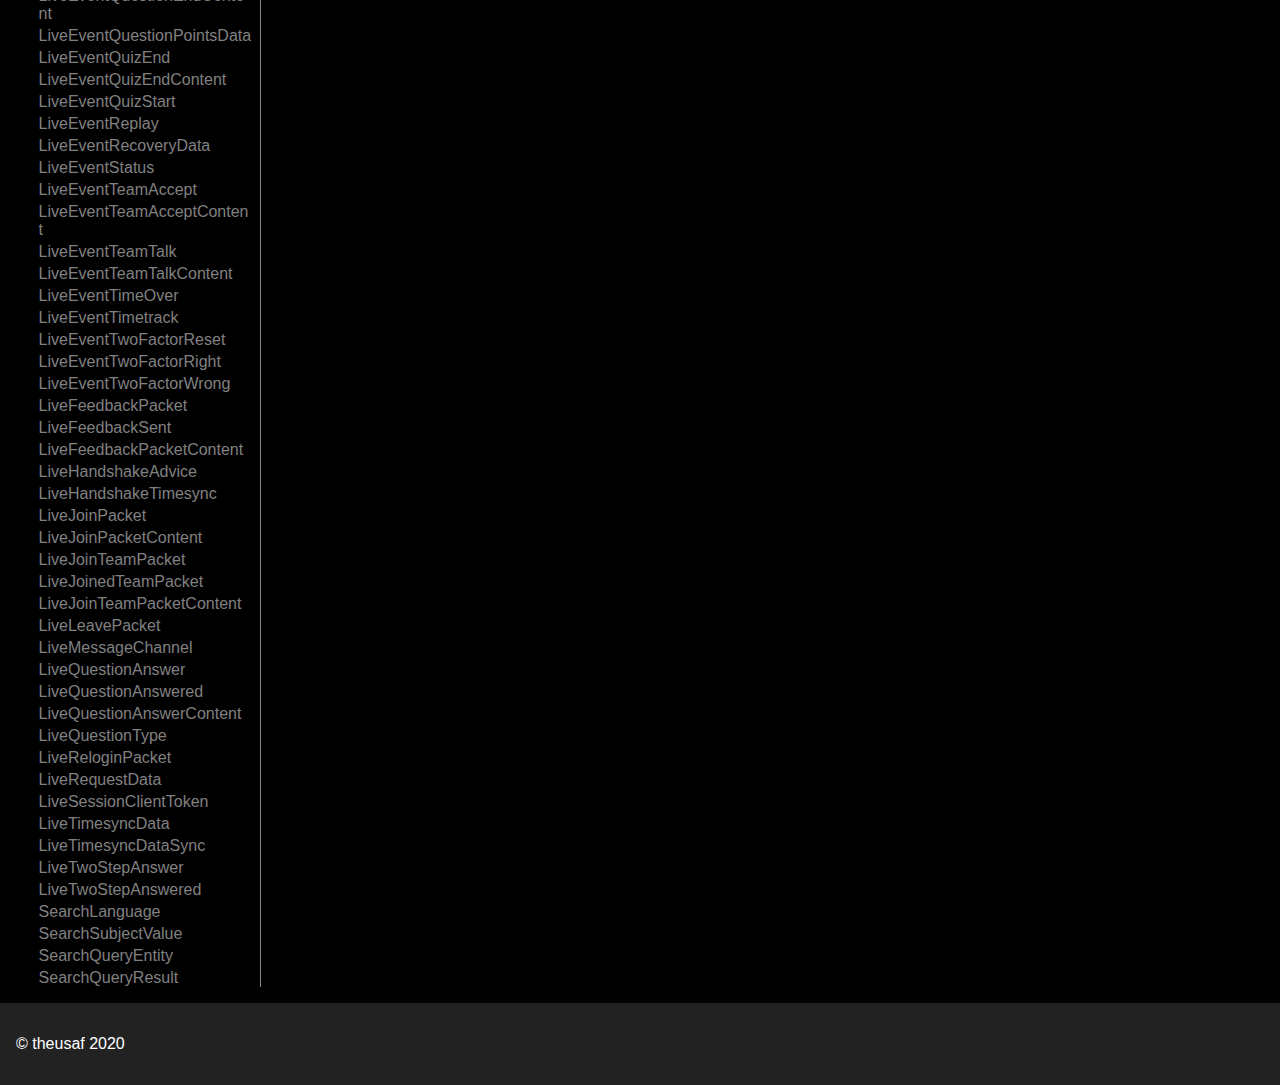
==== commit 2a684308: "Update challenge" ====
--- a/200.html
+++ b/200.html
@@ -85,6 +85,7 @@
         <a href="/ex/search">Searching for Public Kahoot!s</a>
         <h3>Classes</h3>
         <a href="/class/client">Client</a>
+        <a href="/class/challenge">Challenge Client</a>
         <a href="/class/host">Host</a>
         <a href="/class/search">Search</a>
         <a href="/class/creator">Creator</a>
